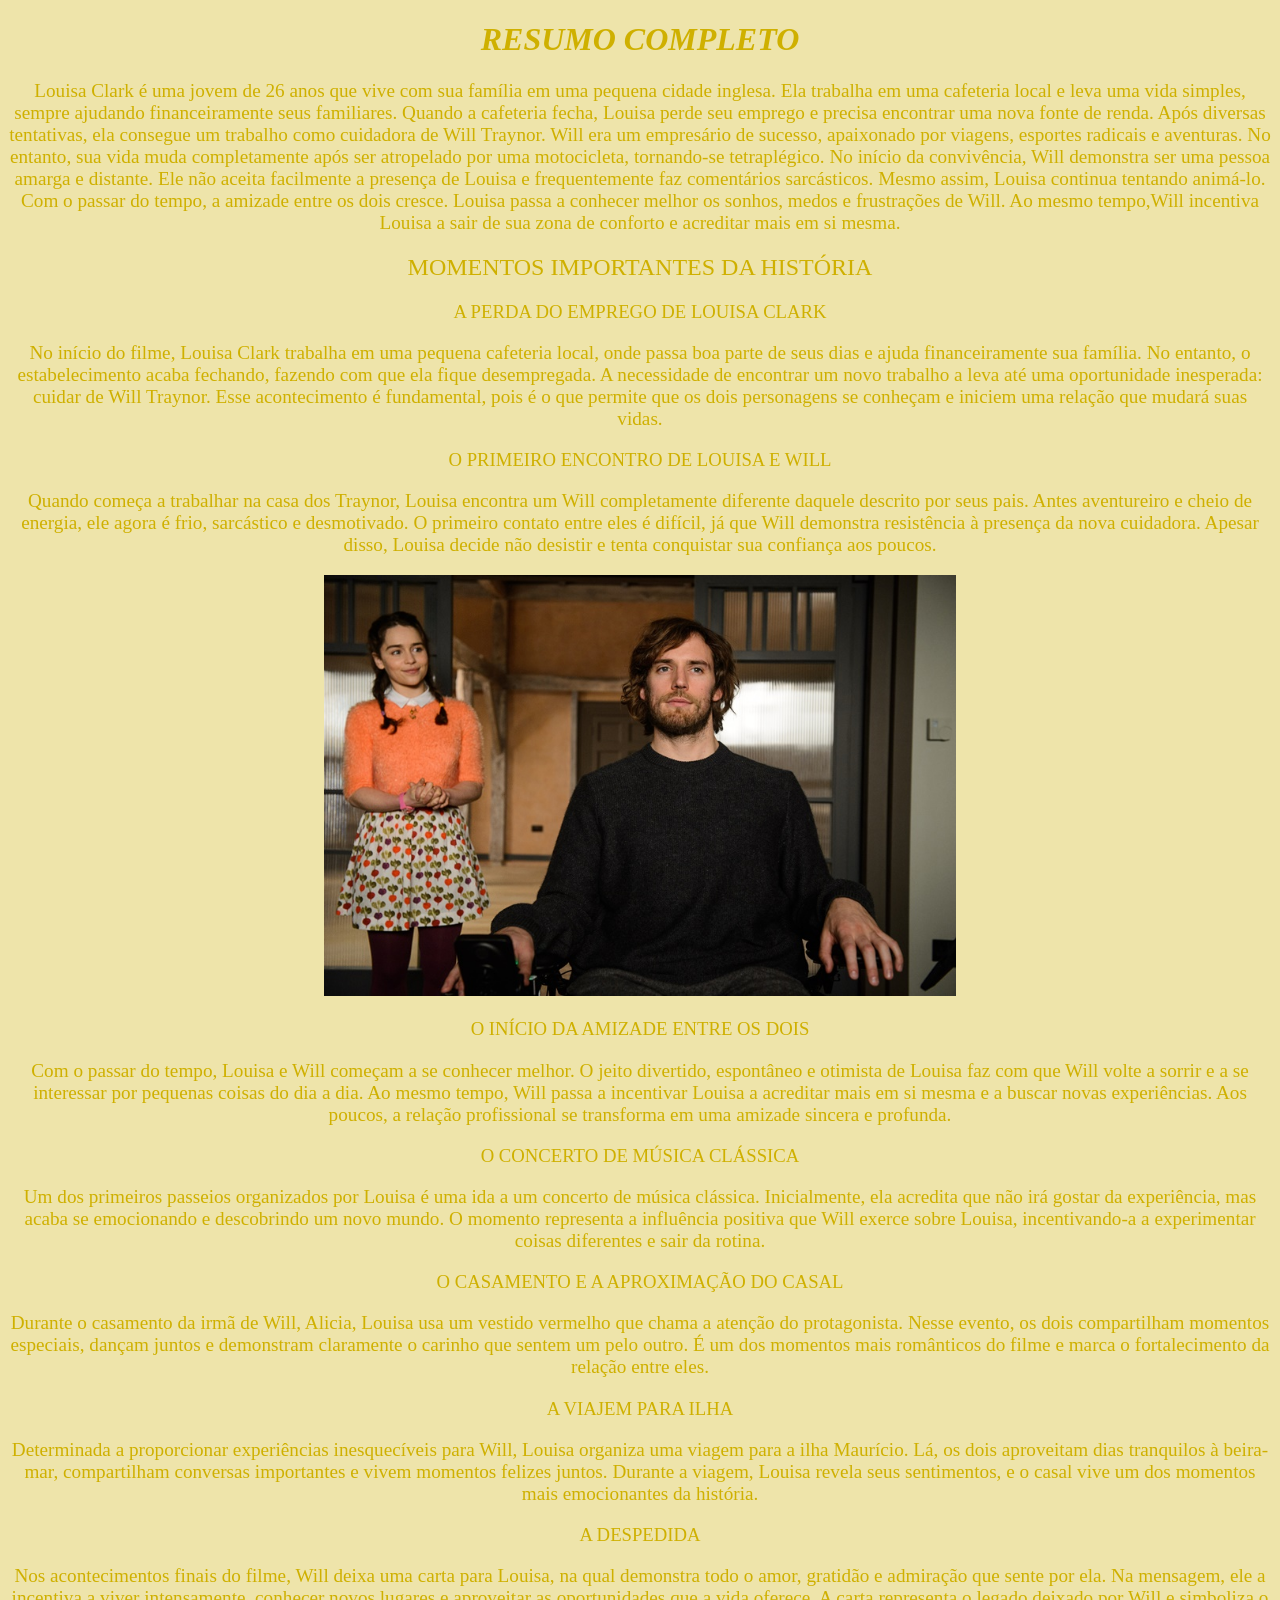
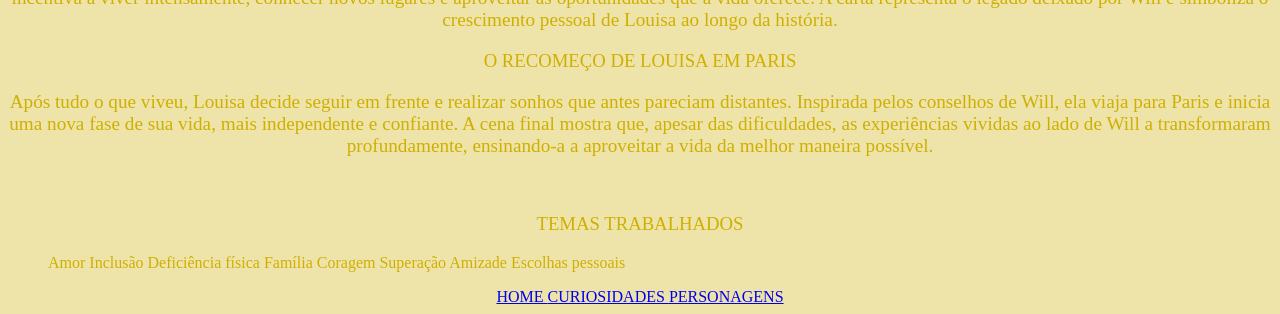
==== página 2.html @ 94c76b49 "." ====
<!DOCTYPE html>
<html lang="en">
<head>
    <meta charset="UTF-8">
    <meta name="viewport" content="width=device-width, initial-scale=1.0">
    <title>Document</title>
     <link rel="stylesheet" href="página 2.css">
</head>
<body>
    <h1> RESUMO COMPLETO </h1>
    <p> Louisa Clark é uma jovem de 26 anos que vive com sua família em uma pequena cidade inglesa. Ela trabalha em uma cafeteria local e leva uma vida simples, sempre ajudando financeiramente seus familiares.
        Quando a cafeteria fecha, Louisa perde seu emprego e precisa encontrar uma nova fonte de renda. Após diversas tentativas, ela consegue um trabalho como cuidadora de Will Traynor.
        Will era um empresário de sucesso, apaixonado por viagens, esportes radicais e aventuras. No entanto, sua vida muda completamente após ser atropelado por uma motocicleta, tornando-se tetraplégico.
        No início da convivência, Will demonstra ser uma pessoa amarga e distante. Ele não aceita facilmente a presença de Louisa e frequentemente faz comentários sarcásticos. Mesmo assim, Louisa continua tentando animá-lo.
        Com o passar do tempo, a amizade entre os dois cresce. Louisa passa a conhecer melhor os sonhos, medos e frustrações de Will. Ao mesmo tempo,Will incentiva Louisa a sair de sua zona de conforto e acreditar mais em si mesma.
    </p>
    <h2> MOMENTOS IMPORTANTES DA HISTÓRIA </h2>
    <h3> A PERDA DO EMPREGO DE LOUISA CLARK </h3>
    <p>No início do filme, Louisa Clark trabalha em uma pequena cafeteria local, onde passa boa parte de seus dias e ajuda financeiramente sua família. No entanto,
        o estabelecimento acaba fechando, fazendo com que ela fique desempregada. A necessidade de encontrar um novo trabalho a leva
        até uma oportunidade inesperada: cuidar de Will Traynor. Esse acontecimento é fundamental, pois é o que permite
        que os dois personagens se conheçam e iniciem uma relação que mudará suas vidas.</p>
    
    <h3> O PRIMEIRO ENCONTRO DE LOUISA E WILL</h3>
    <p> Quando começa a trabalhar na casa dos Traynor, Louisa encontra um Will completamente diferente daquele descrito por seus pais. Antes aventureiro e cheio de energia,
        ele agora é frio, sarcástico e desmotivado. O primeiro contato entre eles é difícil, já que Will demonstra resistência à presença da nova cuidadora.
        Apesar disso, Louisa decide não desistir e tenta conquistar sua confiança aos poucos.</p>
         <img class="imagem"src="primeiro encontro.jpg">

    <h3> O INÍCIO DA AMIZADE ENTRE OS DOIS</h3>
    <p> Com o passar do tempo, Louisa e Will começam a se conhecer melhor. O jeito divertido, espontâneo e otimista de Louisa faz com que Will volte a sorrir e a se interessar por
        pequenas coisas do dia a dia. Ao mesmo tempo, Will passa a incentivar Louisa a acreditar mais em si mesma e a buscar
        novas experiências. Aos poucos, a relação profissional se transforma em uma amizade sincera e profunda.</p>
    
    <h3> O CONCERTO DE MÚSICA CLÁSSICA</h3>
    <p> Um dos primeiros passeios organizados por Louisa é uma ida a um concerto de música clássica. Inicialmente, ela acredita que não irá gostar da experiência, mas
        acaba se emocionando e descobrindo um novo mundo. O momento representa a influência positiva que Will exerce sobre Louisa, incentivando-a
        a experimentar coisas diferentes e sair da rotina.</p>

        <h3> O CASAMENTO E A APROXIMAÇÃO DO CASAL</h3>
        <p> Durante o casamento da irmã de Will, Alicia, Louisa usa um vestido vermelho que chama a atenção do protagonista. Nesse evento, os dois compartilham
            momentos especiais, dançam juntos e demonstram claramente o carinho que sentem um pelo outro. É um dos momentos mais românticos
            do filme e marca o fortalecimento da relação entre eles.</p>

            <h3>A VIAJEM PARA ILHA</h3>
            <p> Determinada a proporcionar experiências inesquecíveis para Will, Louisa organiza uma viagem para a ilha Maurício. Lá, os dois aproveitam dias tranquilos à beira-mar,
                compartilham conversas importantes e vivem momentos felizes juntos. Durante a viagem, Louisa revela seus sentimentos, e o casal vive um dos momentos mais emocionantes da história.</p>

                <h3> A DESPEDIDA</h3>
                <p> Nos acontecimentos finais do filme, Will deixa uma carta para Louisa, na qual demonstra todo o amor, gratidão e admiração que sente por ela. Na mensagem,
                    ele a incentiva a viver intensamente, conhecer novos lugares e aproveitar as oportunidades que a vida oferece. A carta representa o legado
                    deixado por Will e simboliza o crescimento pessoal de Louisa ao longo da história.</p>

                    <h3> O RECOMEÇO DE LOUISA EM PARIS</h3>
                    <p> Após tudo o que viveu, Louisa decide seguir em frente e realizar sonhos que antes pareciam distantes. Inspirada pelos conselhos de Will, ela viaja para Paris e inicia uma nova
                        fase de sua vida, mais independente e confiante. A cena final mostra que, apesar das dificuldades, as experiências vividas ao lado de Will
                        a transformaram profundamente, ensinando-a a aproveitar a vida da melhor maneira possível.</p>
    <img class="imagem" src=>
    <h3> TEMAS TRABALHADOS </h3>
    <div class="lista">
    <ul>
        <il> Amor </il>
        <il> Inclusão </il>
        <il> Deficiência física </il>
        <il> Família </il>
        <il> Coragem </il>
        <il> Superação </il>
        <il> Amizade </il>
        <il> Escolhas pessoais </il>
        </ul>
    </div>
                <a href="index.html"> HOME </a>
            <a href="página 2.html"> CURIOSIDADES </a>
            <a href="página 3.html"> PERSONAGENS </a>
</body>
</html>
---- página 2.css ----
body{
 background-color: rgb(238, 228, 170);
 text-align: center;
}
h1 {
    font-style: italic;
    color: rgb(207, 176, 0);
}
h2 {
    color: rgb(207, 176, 0);
    font-weight:200;
}
h3 {
    color: rgb(207, 176, 0);
    font-weight:200;
}
h4 {
    color: rgb(207, 176, 0);
    font-weight:200;
}
.imagem {
    width: 50%;
}
.imagem2 {
 width: 40%;
}
.lista {
    text-align: left;
    color: rgb(207,176,0);}
p{
   ont-style: italic;
    color: rgb(207, 176, 0);
    font-size: larger; 
}
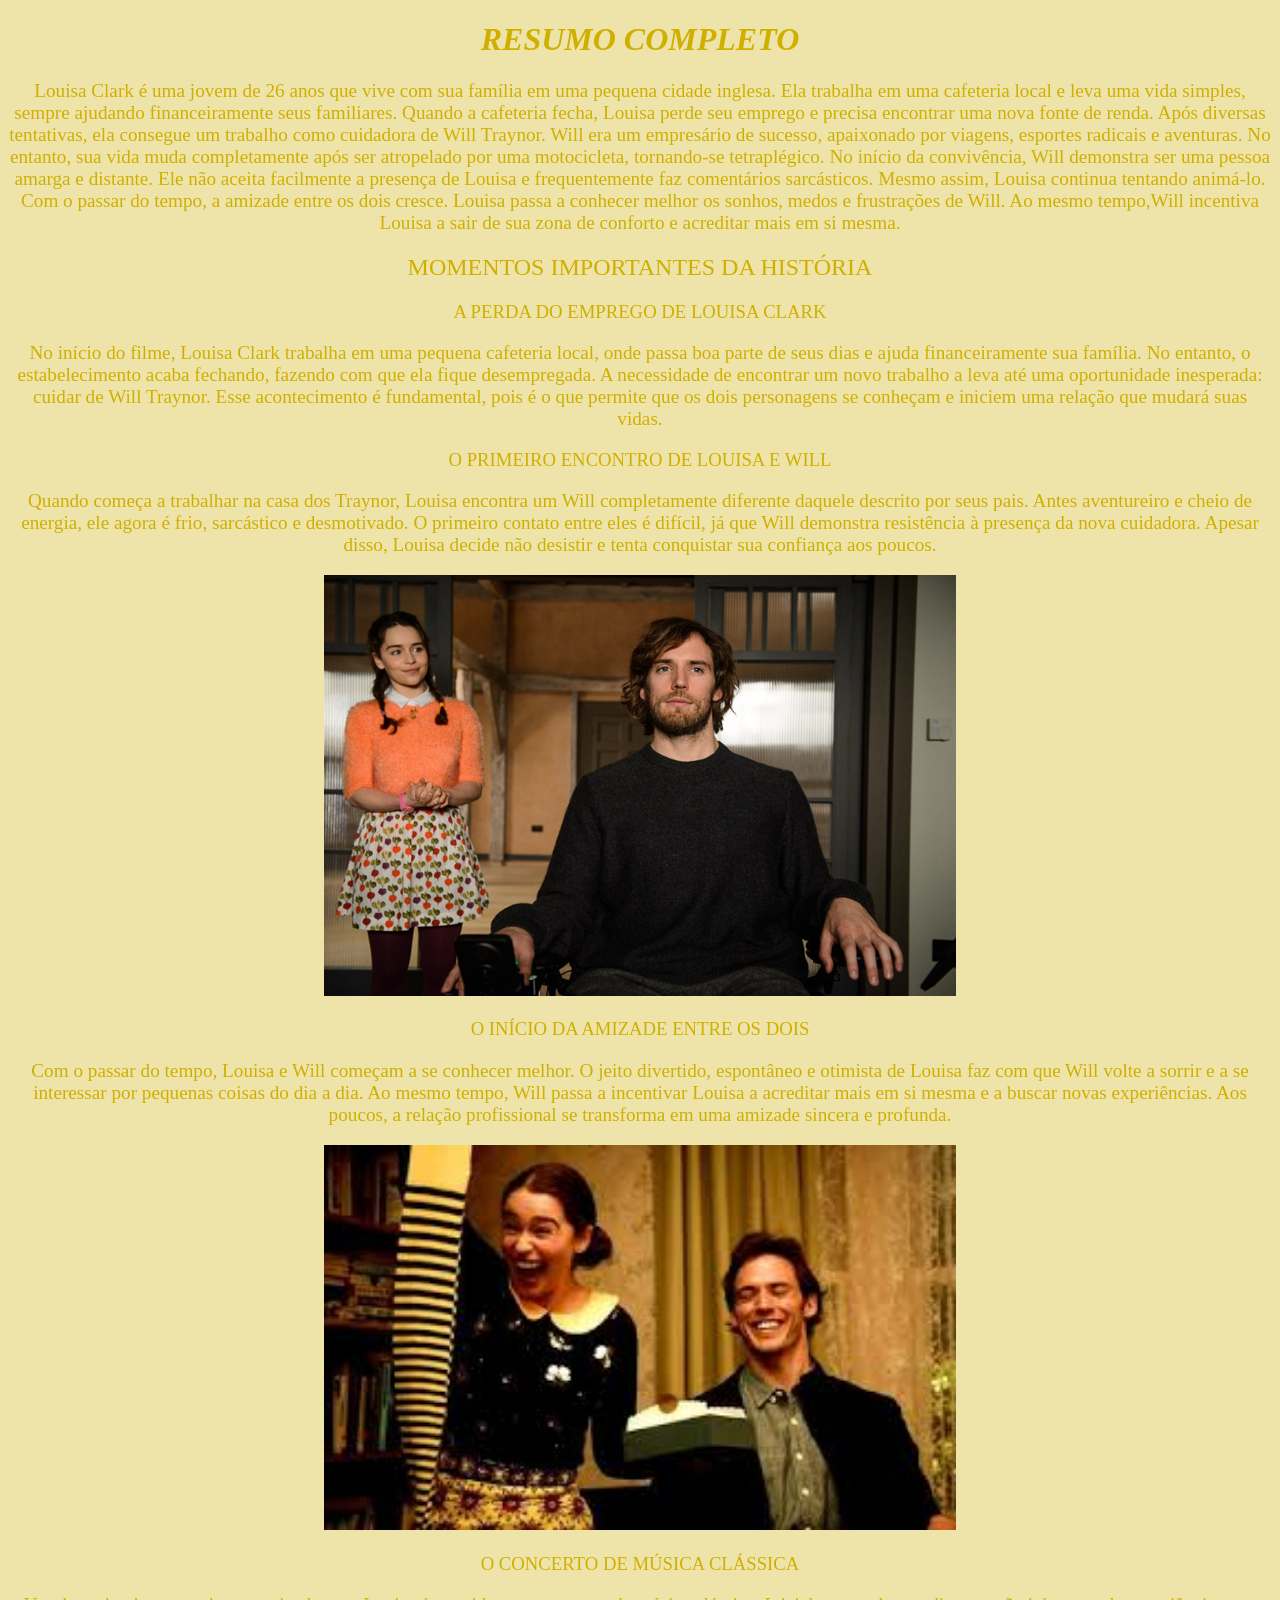
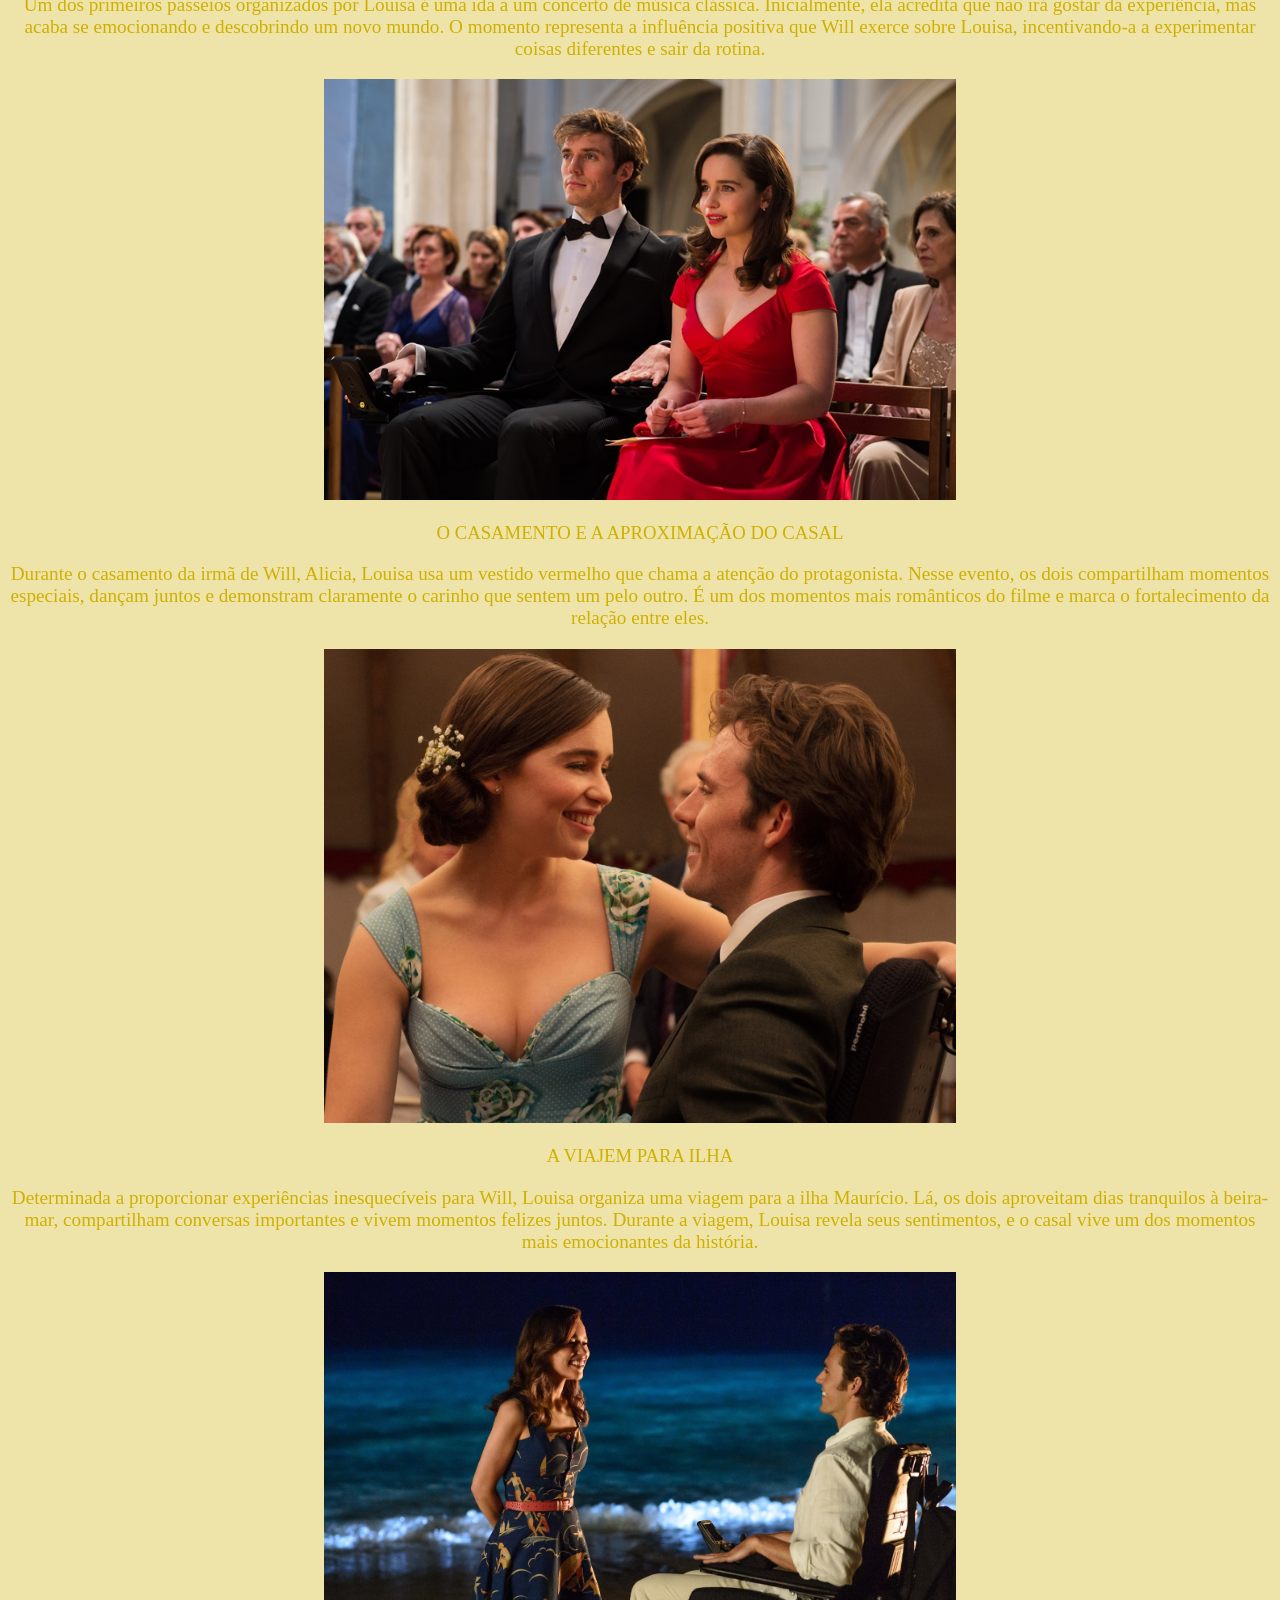
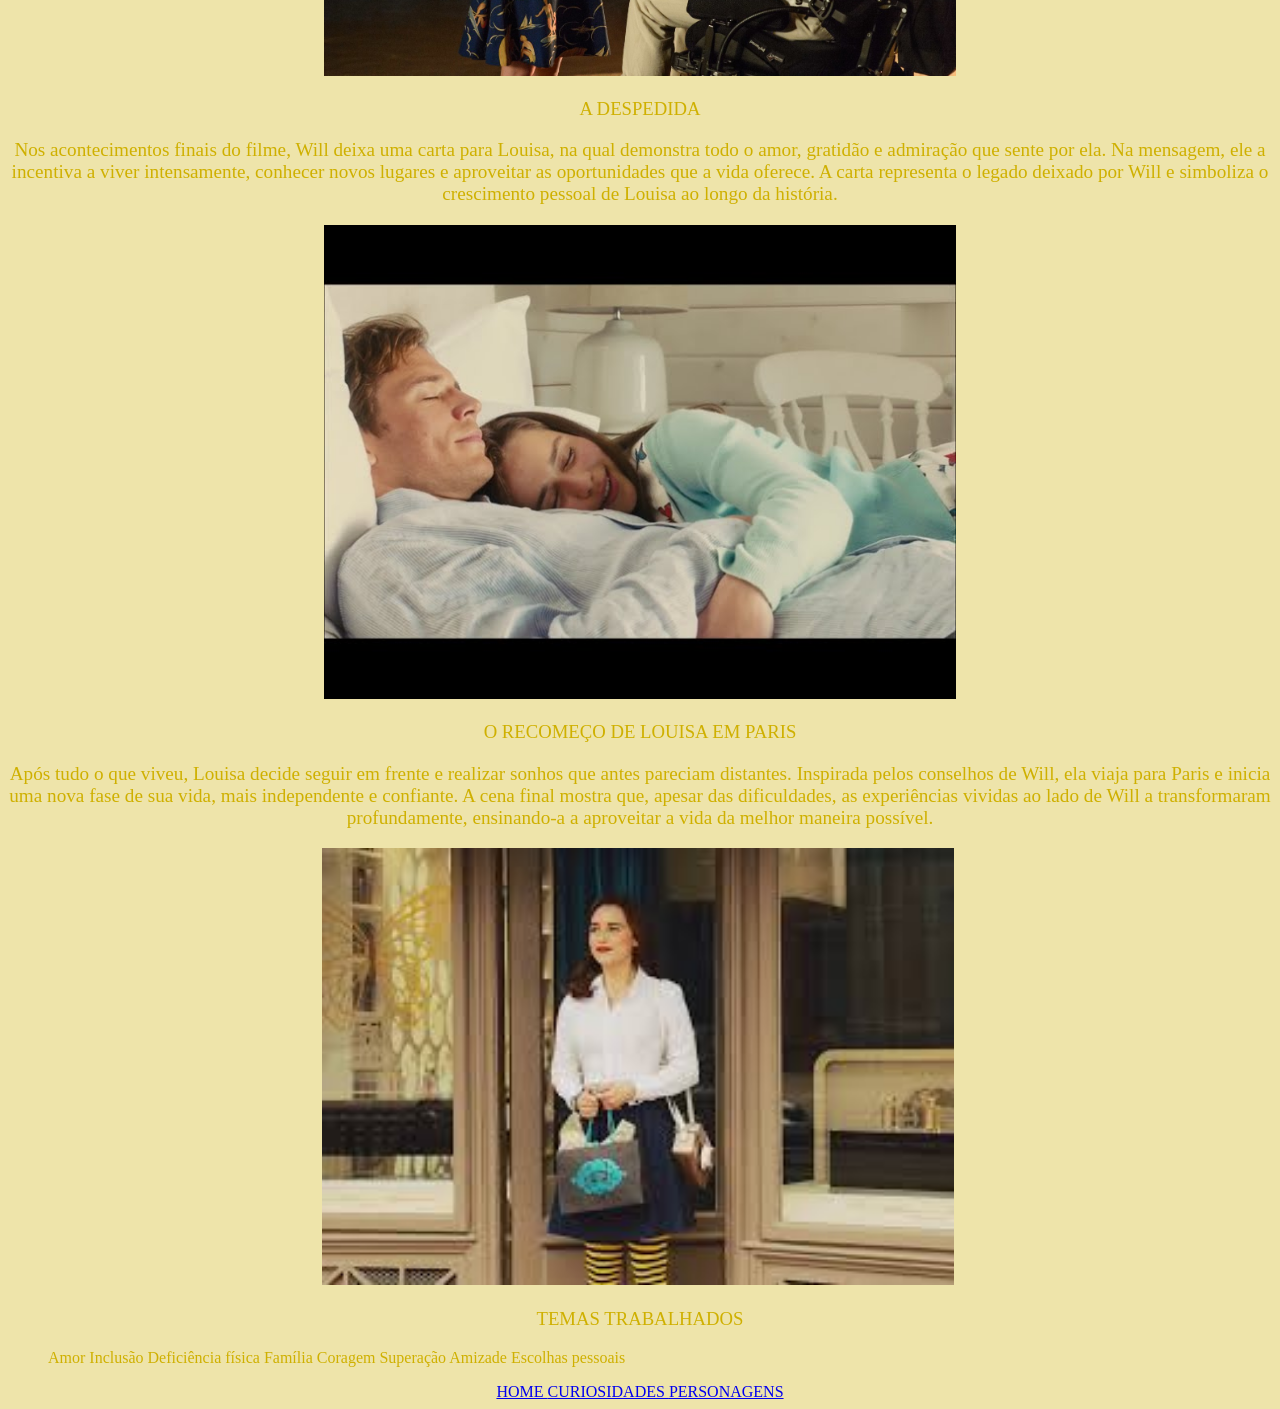
==== commit 3614d5a9: "." ====
--- a/página 2.html
+++ b/página 2.html
@@ -31,30 +31,37 @@
     <p> Com o passar do tempo, Louisa e Will começam a se conhecer melhor. O jeito divertido, espontâneo e otimista de Louisa faz com que Will volte a sorrir e a se interessar por
         pequenas coisas do dia a dia. Ao mesmo tempo, Will passa a incentivar Louisa a acreditar mais em si mesma e a buscar
         novas experiências. Aos poucos, a relação profissional se transforma em uma amizade sincera e profunda.</p>
-    
+     <img class="imagem"src="meia calça.jpg">
+
     <h3> O CONCERTO DE MÚSICA CLÁSSICA</h3>
     <p> Um dos primeiros passeios organizados por Louisa é uma ida a um concerto de música clássica. Inicialmente, ela acredita que não irá gostar da experiência, mas
         acaba se emocionando e descobrindo um novo mundo. O momento representa a influência positiva que Will exerce sobre Louisa, incentivando-a
         a experimentar coisas diferentes e sair da rotina.</p>
+ <img class="imagem"src="concerto.jpg">
 
         <h3> O CASAMENTO E A APROXIMAÇÃO DO CASAL</h3>
         <p> Durante o casamento da irmã de Will, Alicia, Louisa usa um vestido vermelho que chama a atenção do protagonista. Nesse evento, os dois compartilham
             momentos especiais, dançam juntos e demonstram claramente o carinho que sentem um pelo outro. É um dos momentos mais românticos
             do filme e marca o fortalecimento da relação entre eles.</p>
+ <img class="imagem"src="casamento.jpg">
 
             <h3>A VIAJEM PARA ILHA</h3>
             <p> Determinada a proporcionar experiências inesquecíveis para Will, Louisa organiza uma viagem para a ilha Maurício. Lá, os dois aproveitam dias tranquilos à beira-mar,
                 compartilham conversas importantes e vivem momentos felizes juntos. Durante a viagem, Louisa revela seus sentimentos, e o casal vive um dos momentos mais emocionantes da história.</p>
+ <img class="imagem"src="ilha.jpg">
 
                 <h3> A DESPEDIDA</h3>
                 <p> Nos acontecimentos finais do filme, Will deixa uma carta para Louisa, na qual demonstra todo o amor, gratidão e admiração que sente por ela. Na mensagem,
                     ele a incentiva a viver intensamente, conhecer novos lugares e aproveitar as oportunidades que a vida oferece. A carta representa o legado
                     deixado por Will e simboliza o crescimento pessoal de Louisa ao longo da história.</p>
+ <img class="imagem"src="despedida.jpg">
 
                     <h3> O RECOMEÇO DE LOUISA EM PARIS</h3>
                     <p> Após tudo o que viveu, Louisa decide seguir em frente e realizar sonhos que antes pareciam distantes. Inspirada pelos conselhos de Will, ela viaja para Paris e inicia uma nova
                         fase de sua vida, mais independente e confiante. A cena final mostra que, apesar das dificuldades, as experiências vividas ao lado de Will
                         a transformaram profundamente, ensinando-a a aproveitar a vida da melhor maneira possível.</p>
+ <img class="imagem"src="paris.jpg">
+
     <img class="imagem" src=>
     <h3> TEMAS TRABALHADOS </h3>
     <div class="lista">
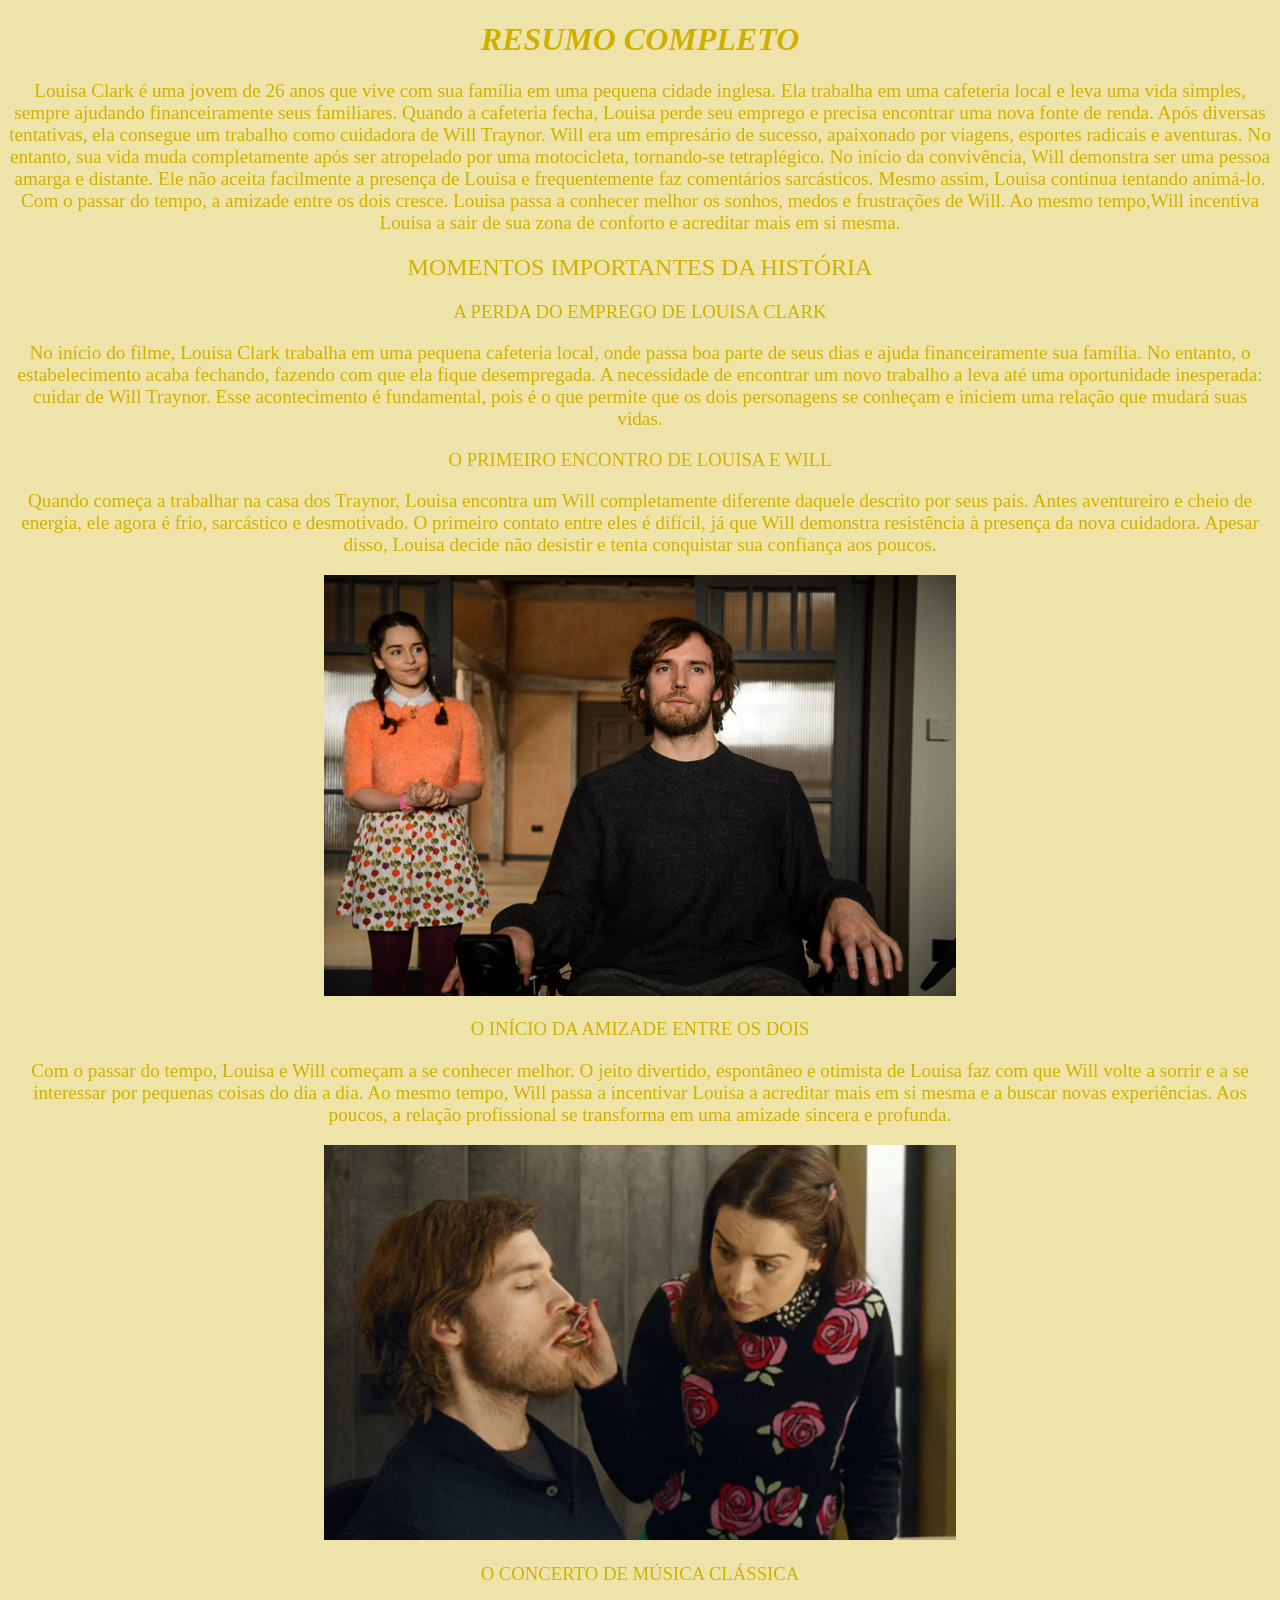
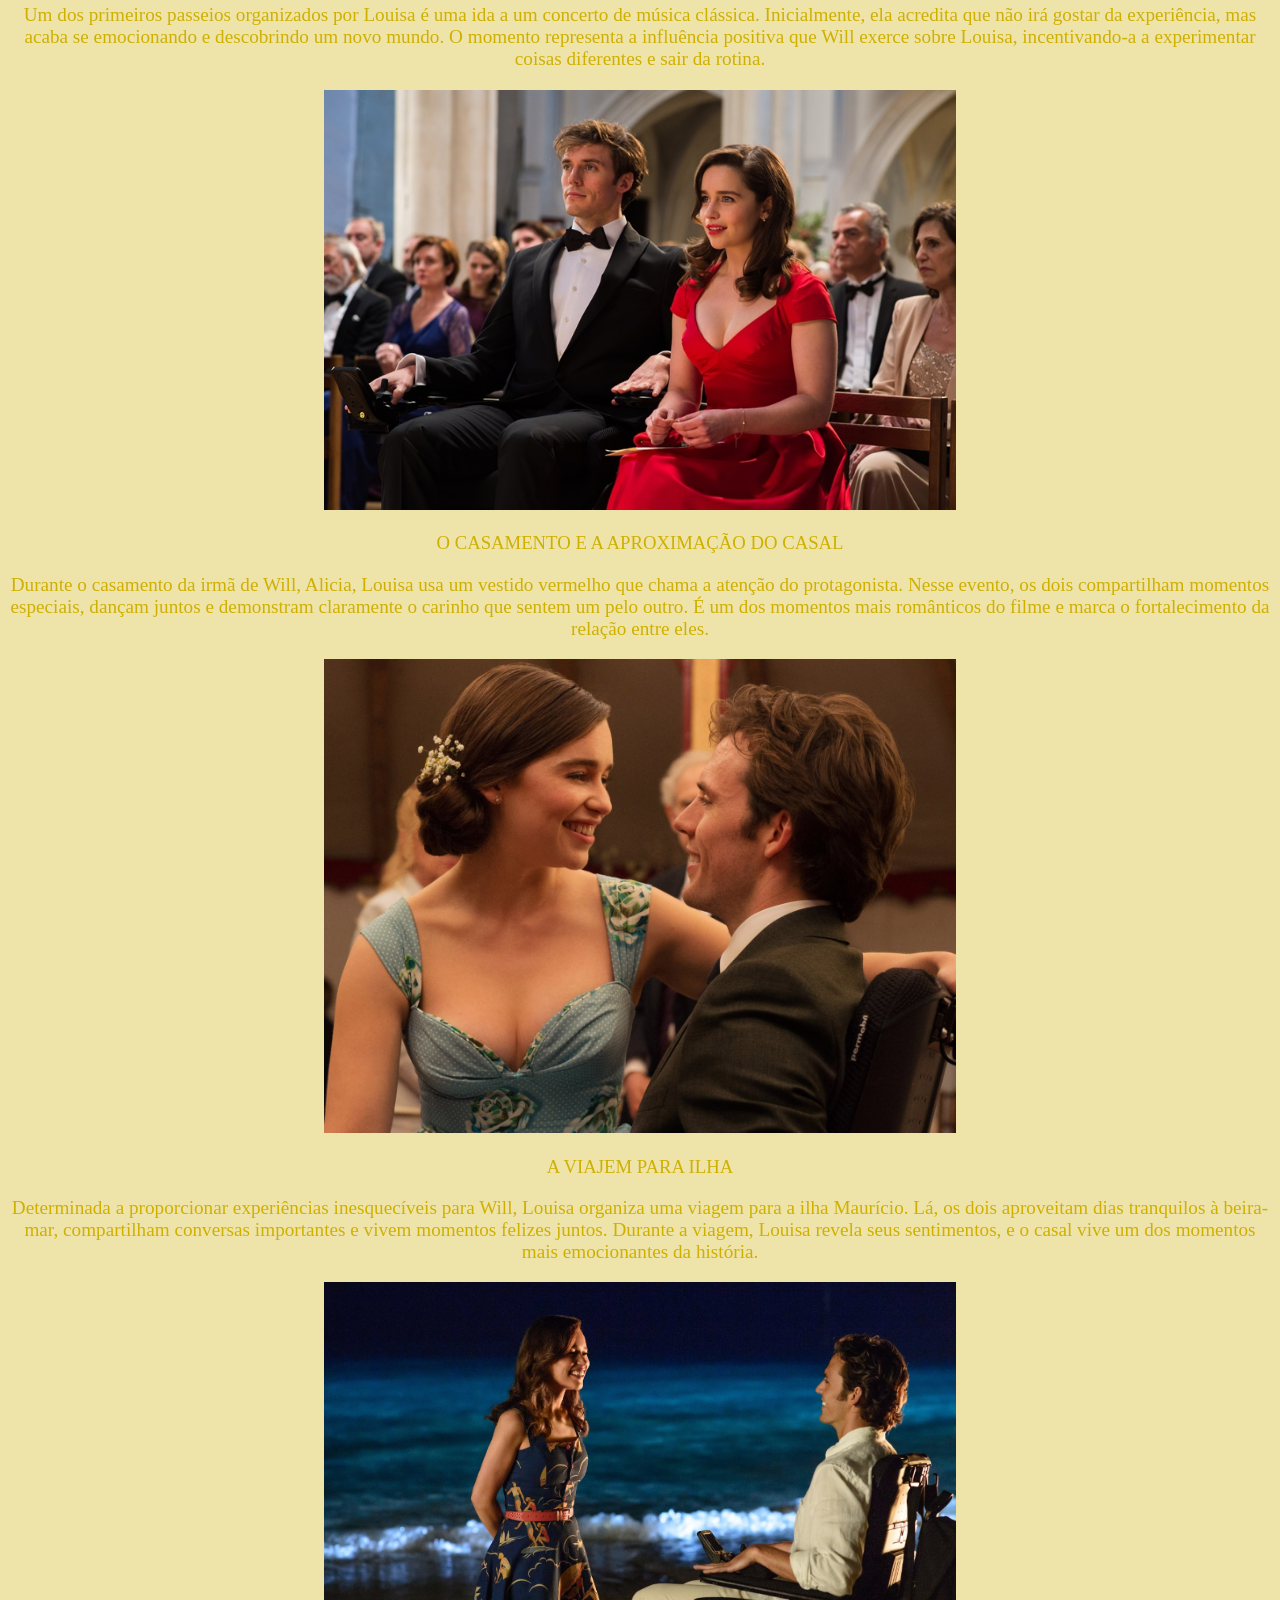
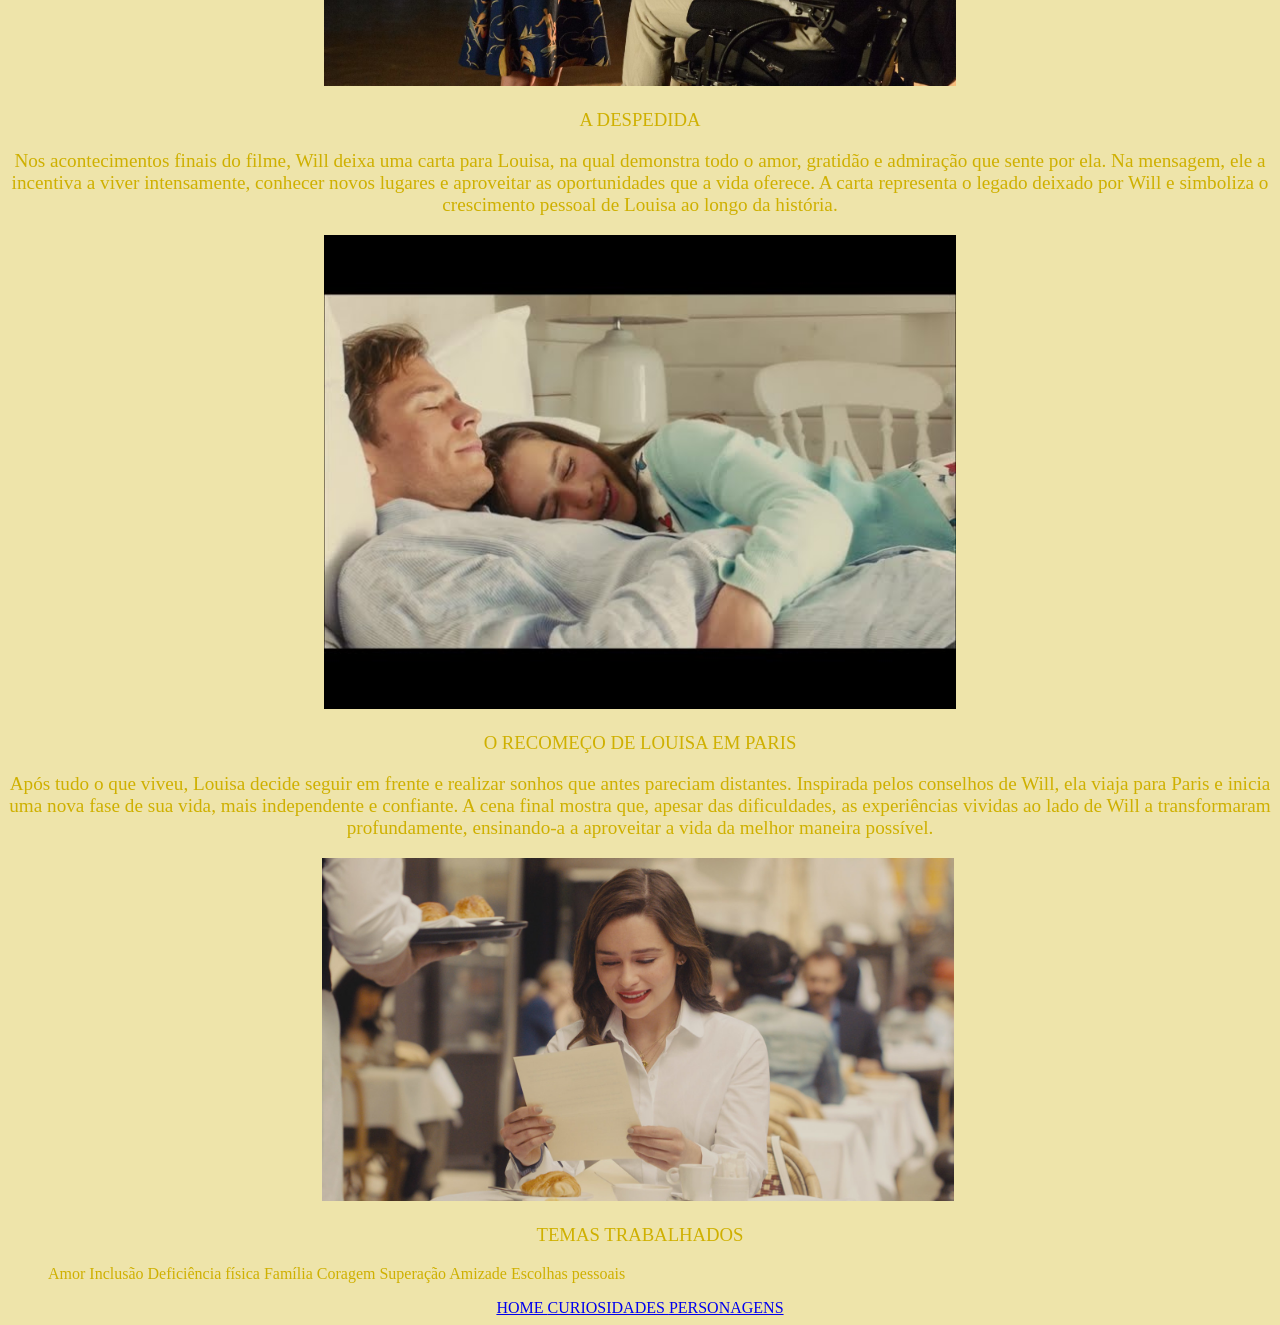
==== commit 213b8812: "." ====
--- a/página 2.html
+++ b/página 2.html
@@ -31,7 +31,7 @@
     <p> Com o passar do tempo, Louisa e Will começam a se conhecer melhor. O jeito divertido, espontâneo e otimista de Louisa faz com que Will volte a sorrir e a se interessar por
         pequenas coisas do dia a dia. Ao mesmo tempo, Will passa a incentivar Louisa a acreditar mais em si mesma e a buscar
         novas experiências. Aos poucos, a relação profissional se transforma em uma amizade sincera e profunda.</p>
-     <img class="imagem"src="meia calça.jpg">
+     <img class="imagem"src="começo da amizade.jpg">
 
     <h3> O CONCERTO DE MÚSICA CLÁSSICA</h3>
     <p> Um dos primeiros passeios organizados por Louisa é uma ida a um concerto de música clássica. Inicialmente, ela acredita que não irá gostar da experiência, mas
@@ -60,7 +60,7 @@
                     <p> Após tudo o que viveu, Louisa decide seguir em frente e realizar sonhos que antes pareciam distantes. Inspirada pelos conselhos de Will, ela viaja para Paris e inicia uma nova
                         fase de sua vida, mais independente e confiante. A cena final mostra que, apesar das dificuldades, as experiências vividas ao lado de Will
                         a transformaram profundamente, ensinando-a a aproveitar a vida da melhor maneira possível.</p>
- <img class="imagem"src="paris.jpg">
+ <img class="imagem"src="paris02.jpg">
 
     <img class="imagem" src=>
     <h3> TEMAS TRABALHADOS </h3>
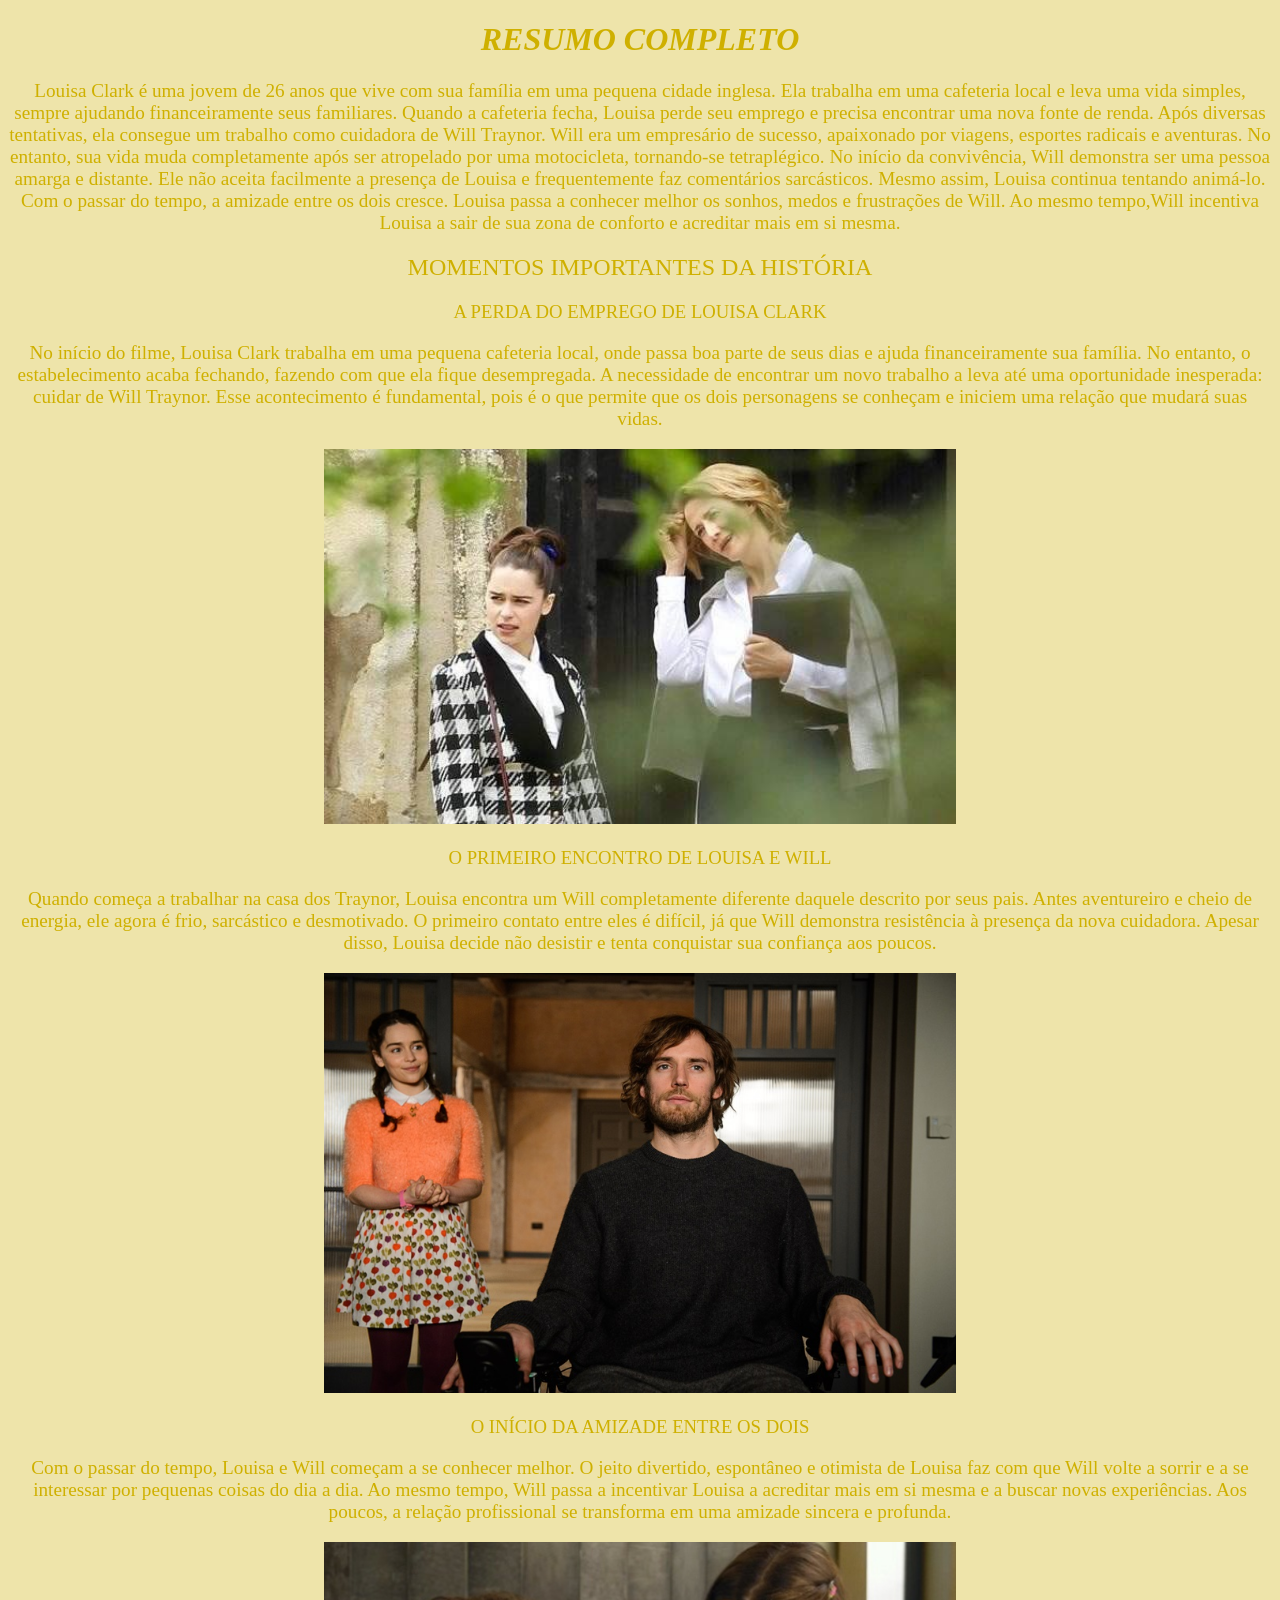
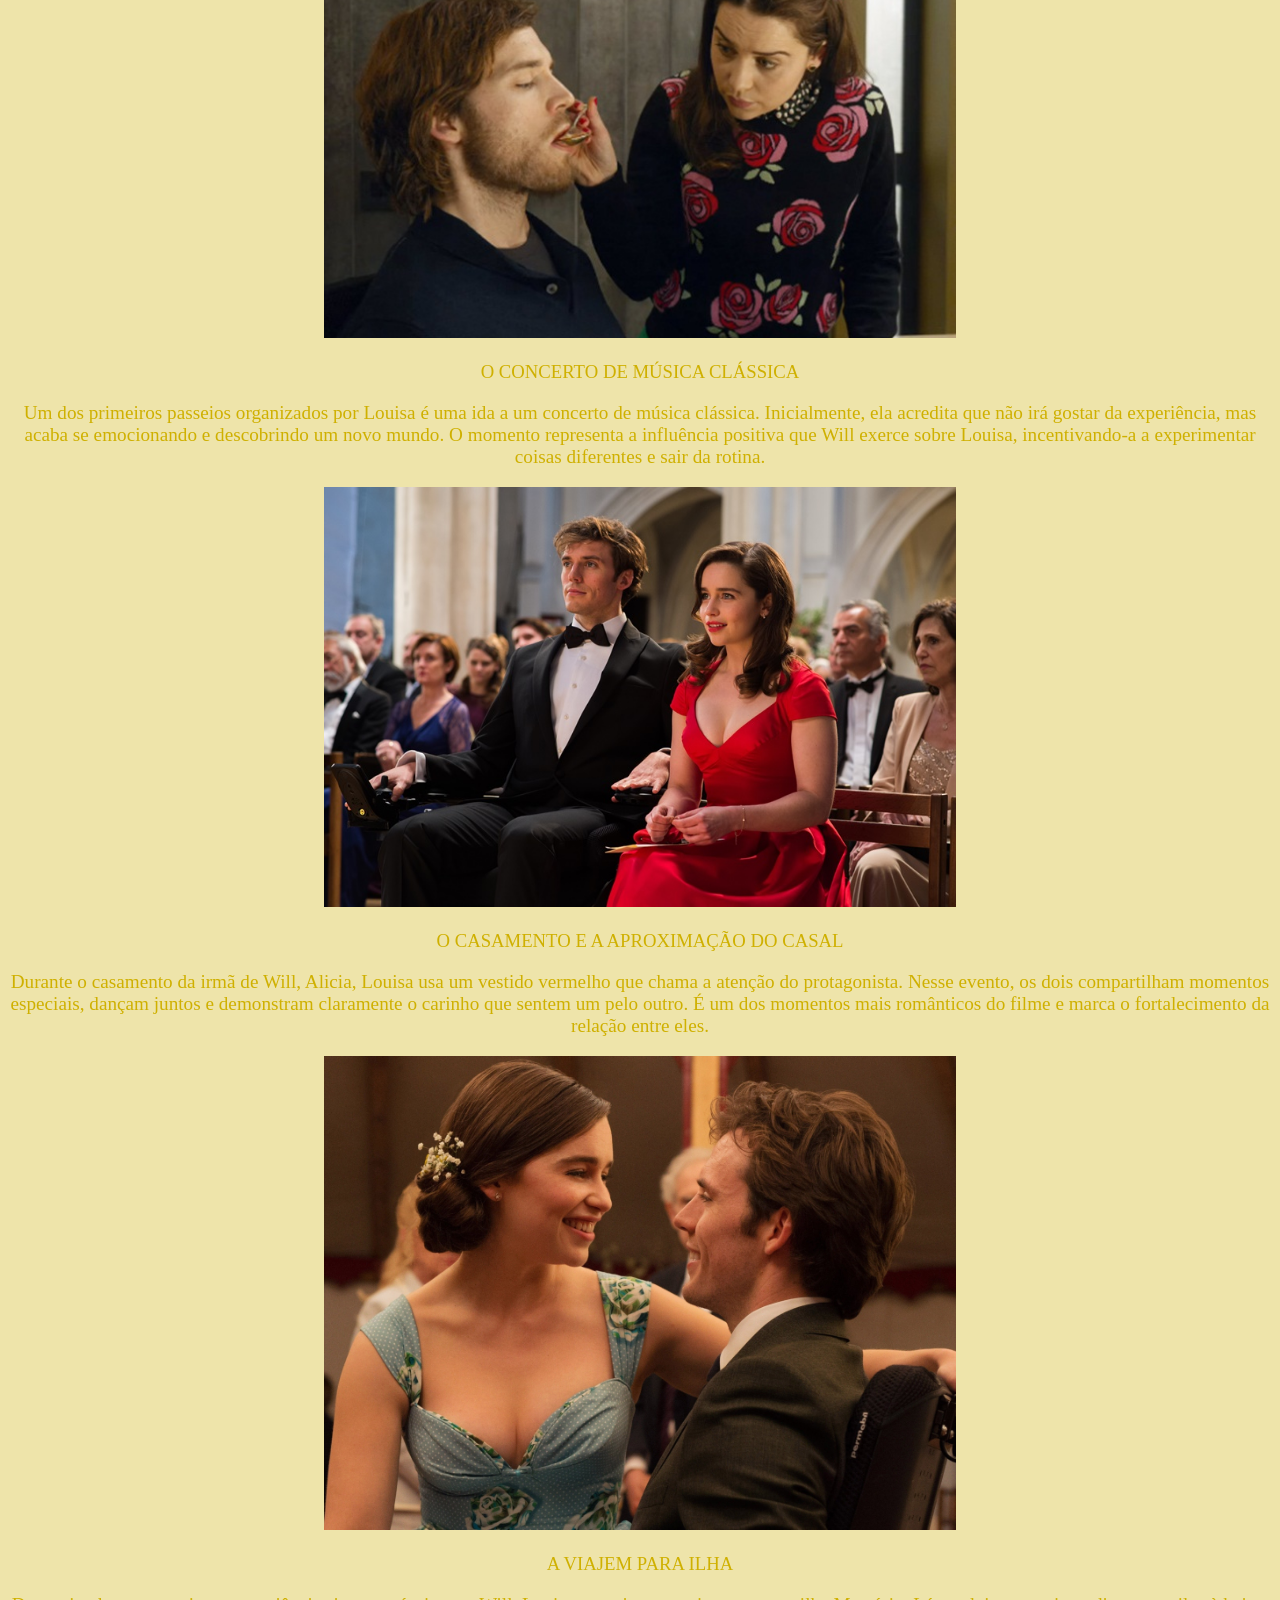
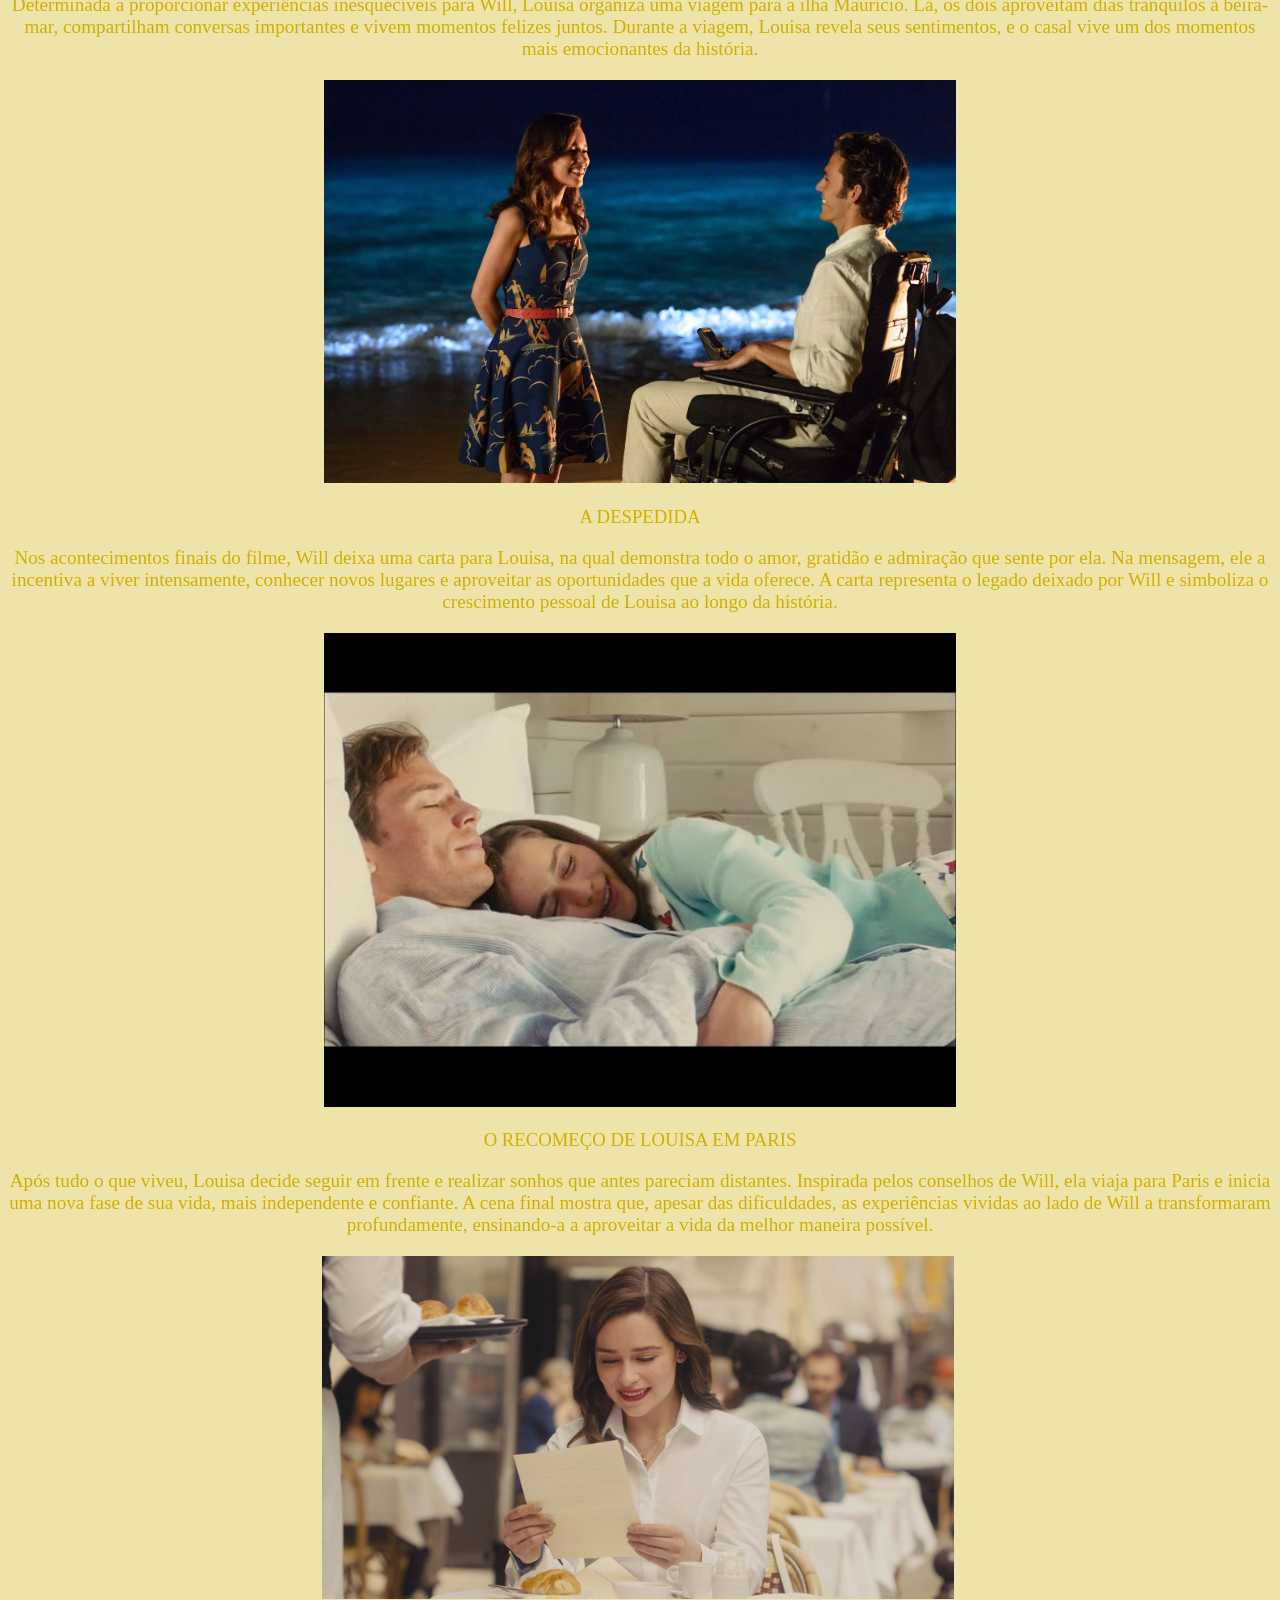
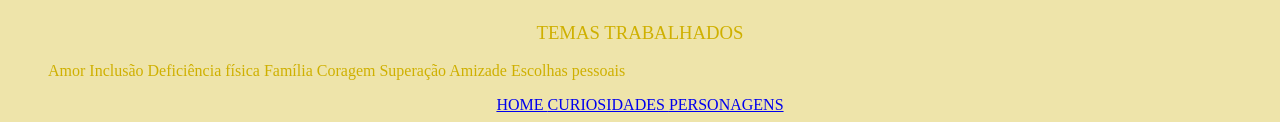
==== commit e38dcde6: "." ====
--- a/página 2.html
+++ b/página 2.html
@@ -20,7 +20,8 @@
         o estabelecimento acaba fechando, fazendo com que ela fique desempregada. A necessidade de encontrar um novo trabalho a leva
         até uma oportunidade inesperada: cuidar de Will Traynor. Esse acontecimento é fundamental, pois é o que permite
         que os dois personagens se conheçam e iniciem uma relação que mudará suas vidas.</p>
-    
+     <img class="imagem"src="perda do emprego.jpg">
+
     <h3> O PRIMEIRO ENCONTRO DE LOUISA E WILL</h3>
     <p> Quando começa a trabalhar na casa dos Traynor, Louisa encontra um Will completamente diferente daquele descrito por seus pais. Antes aventureiro e cheio de energia,
         ele agora é frio, sarcástico e desmotivado. O primeiro contato entre eles é difícil, já que Will demonstra resistência à presença da nova cuidadora.
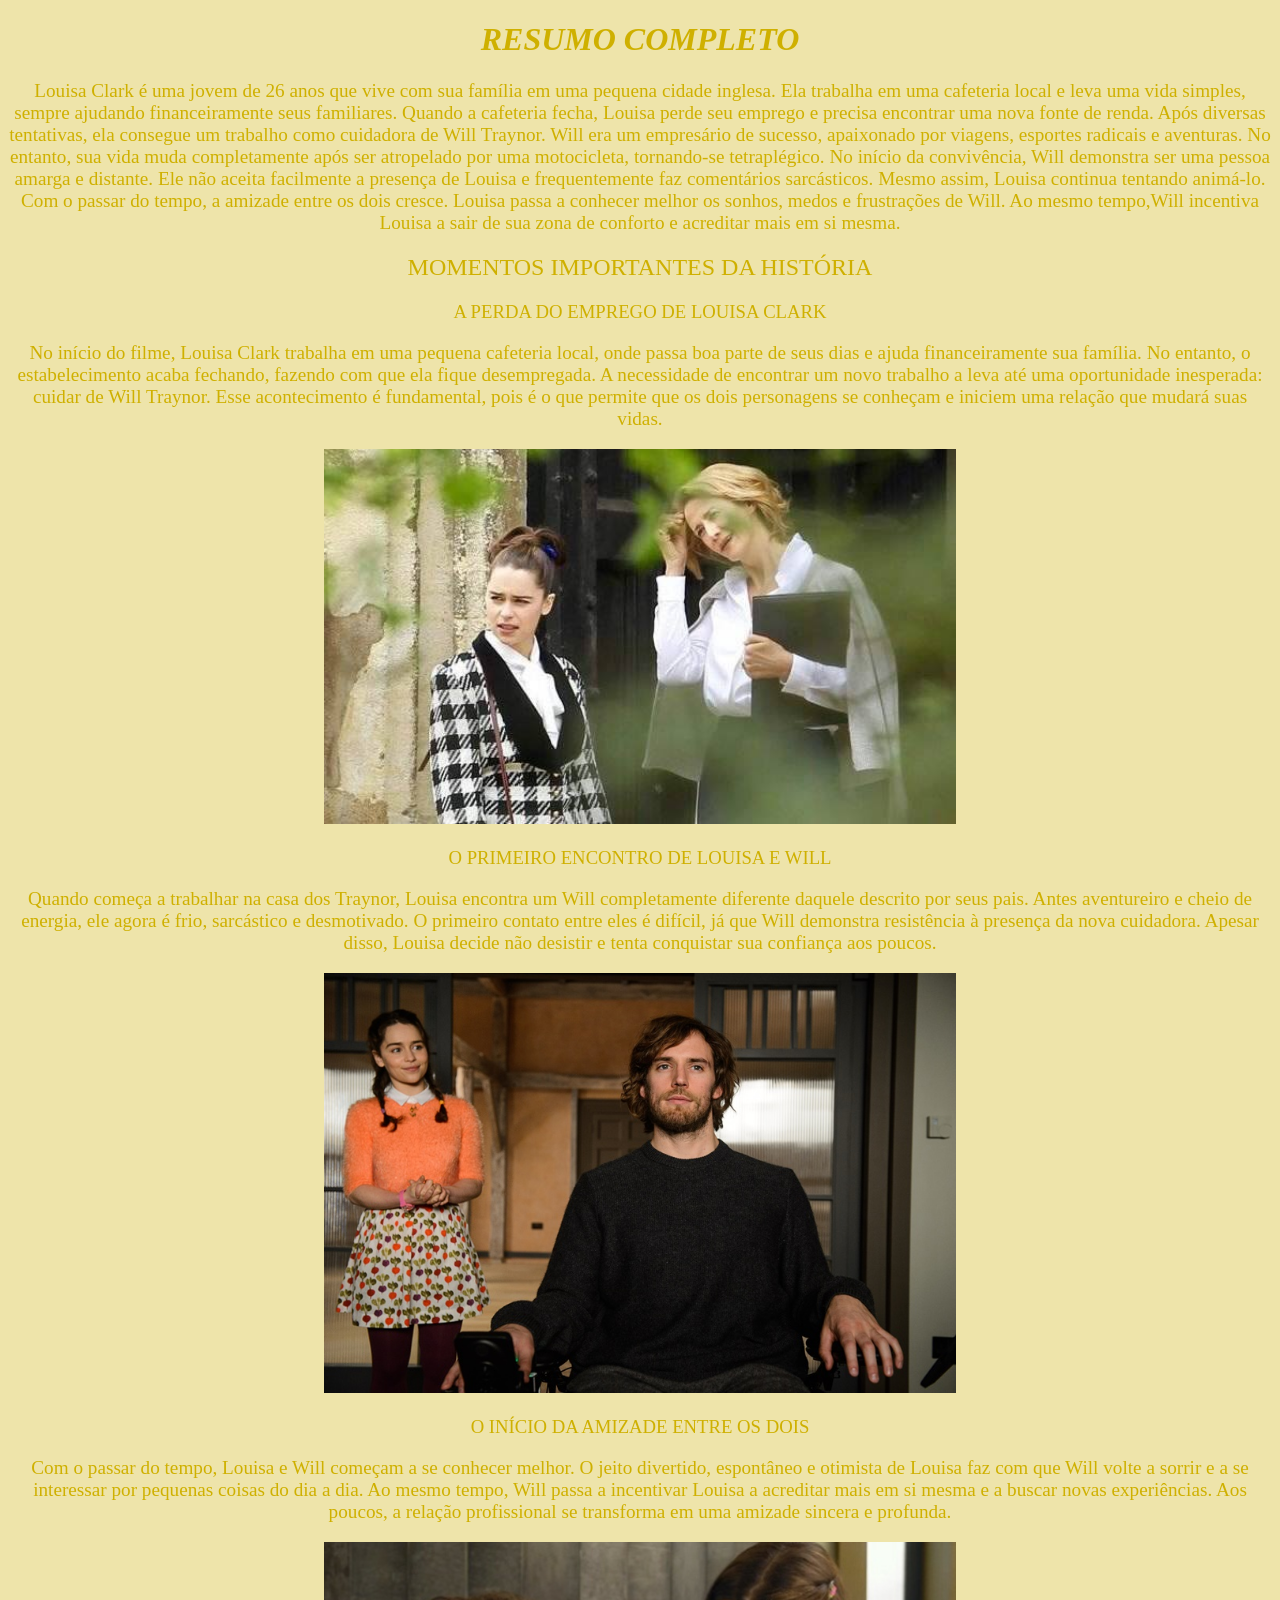
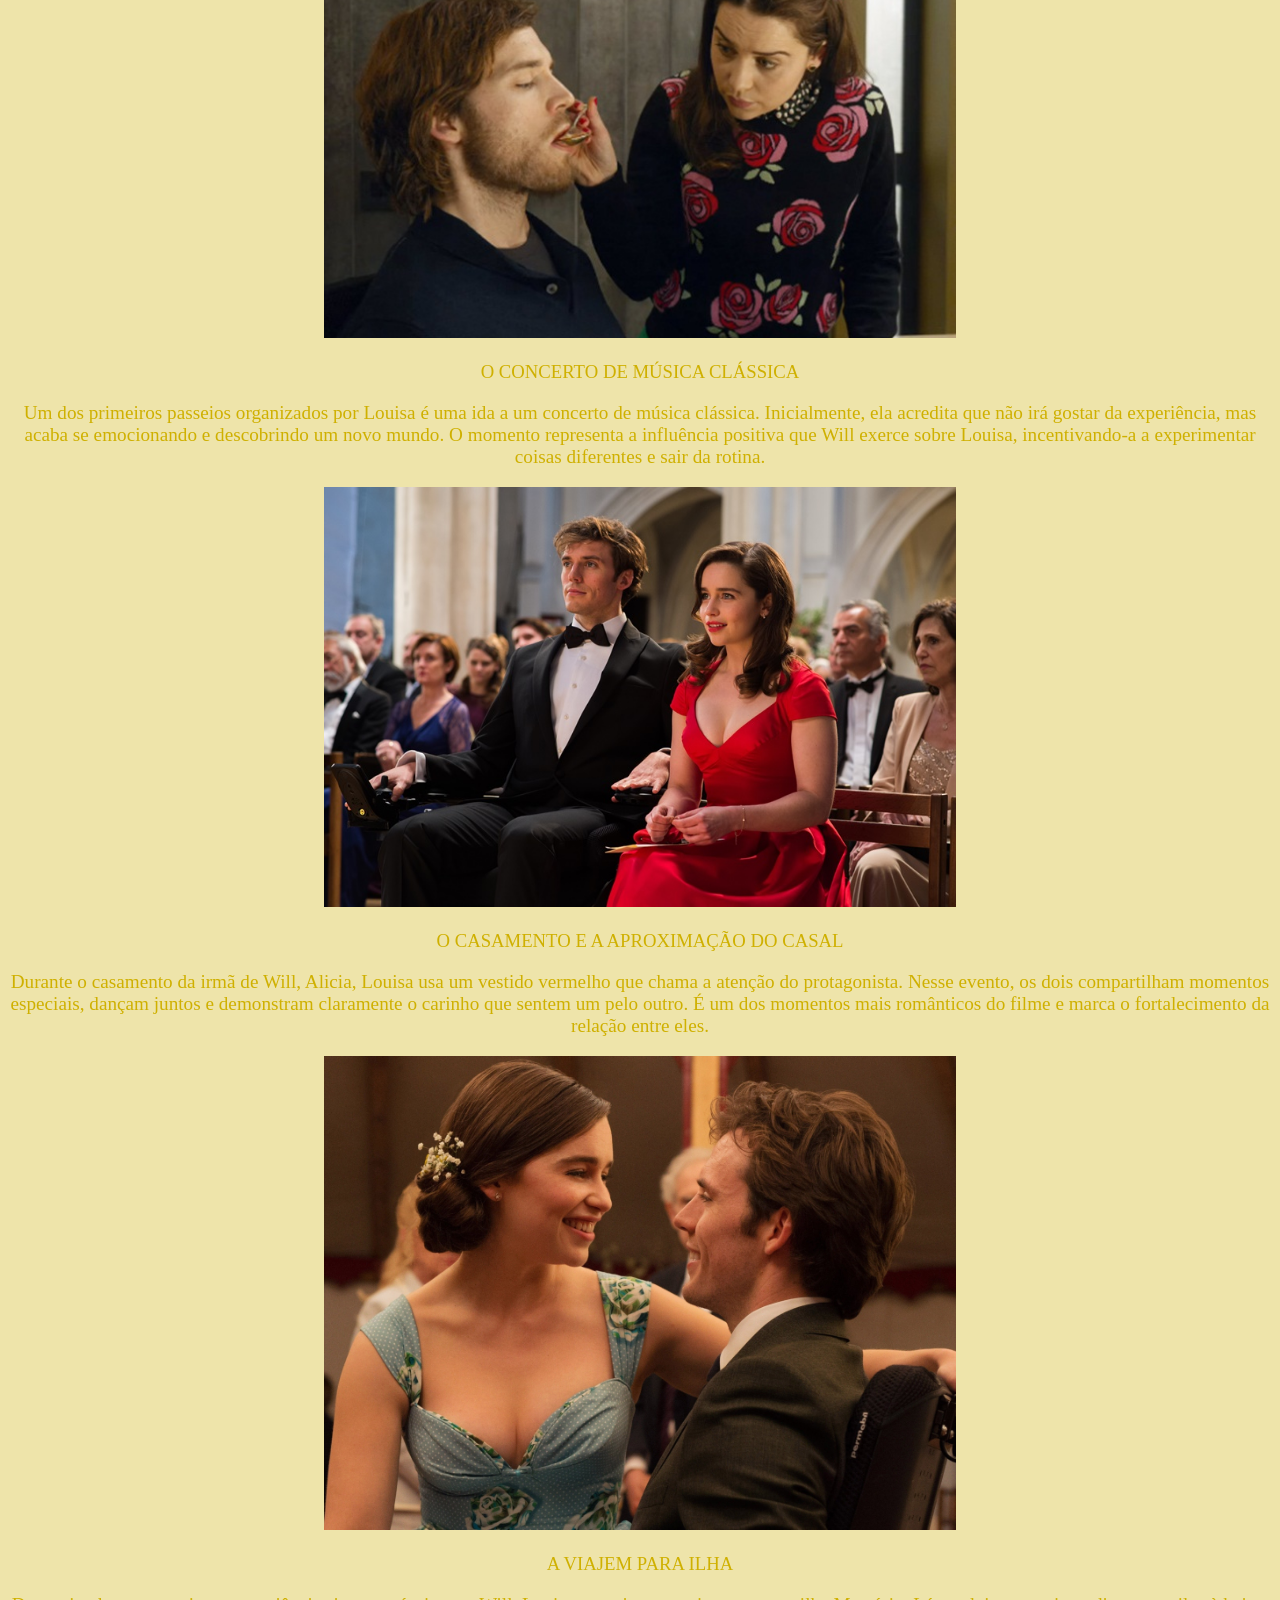
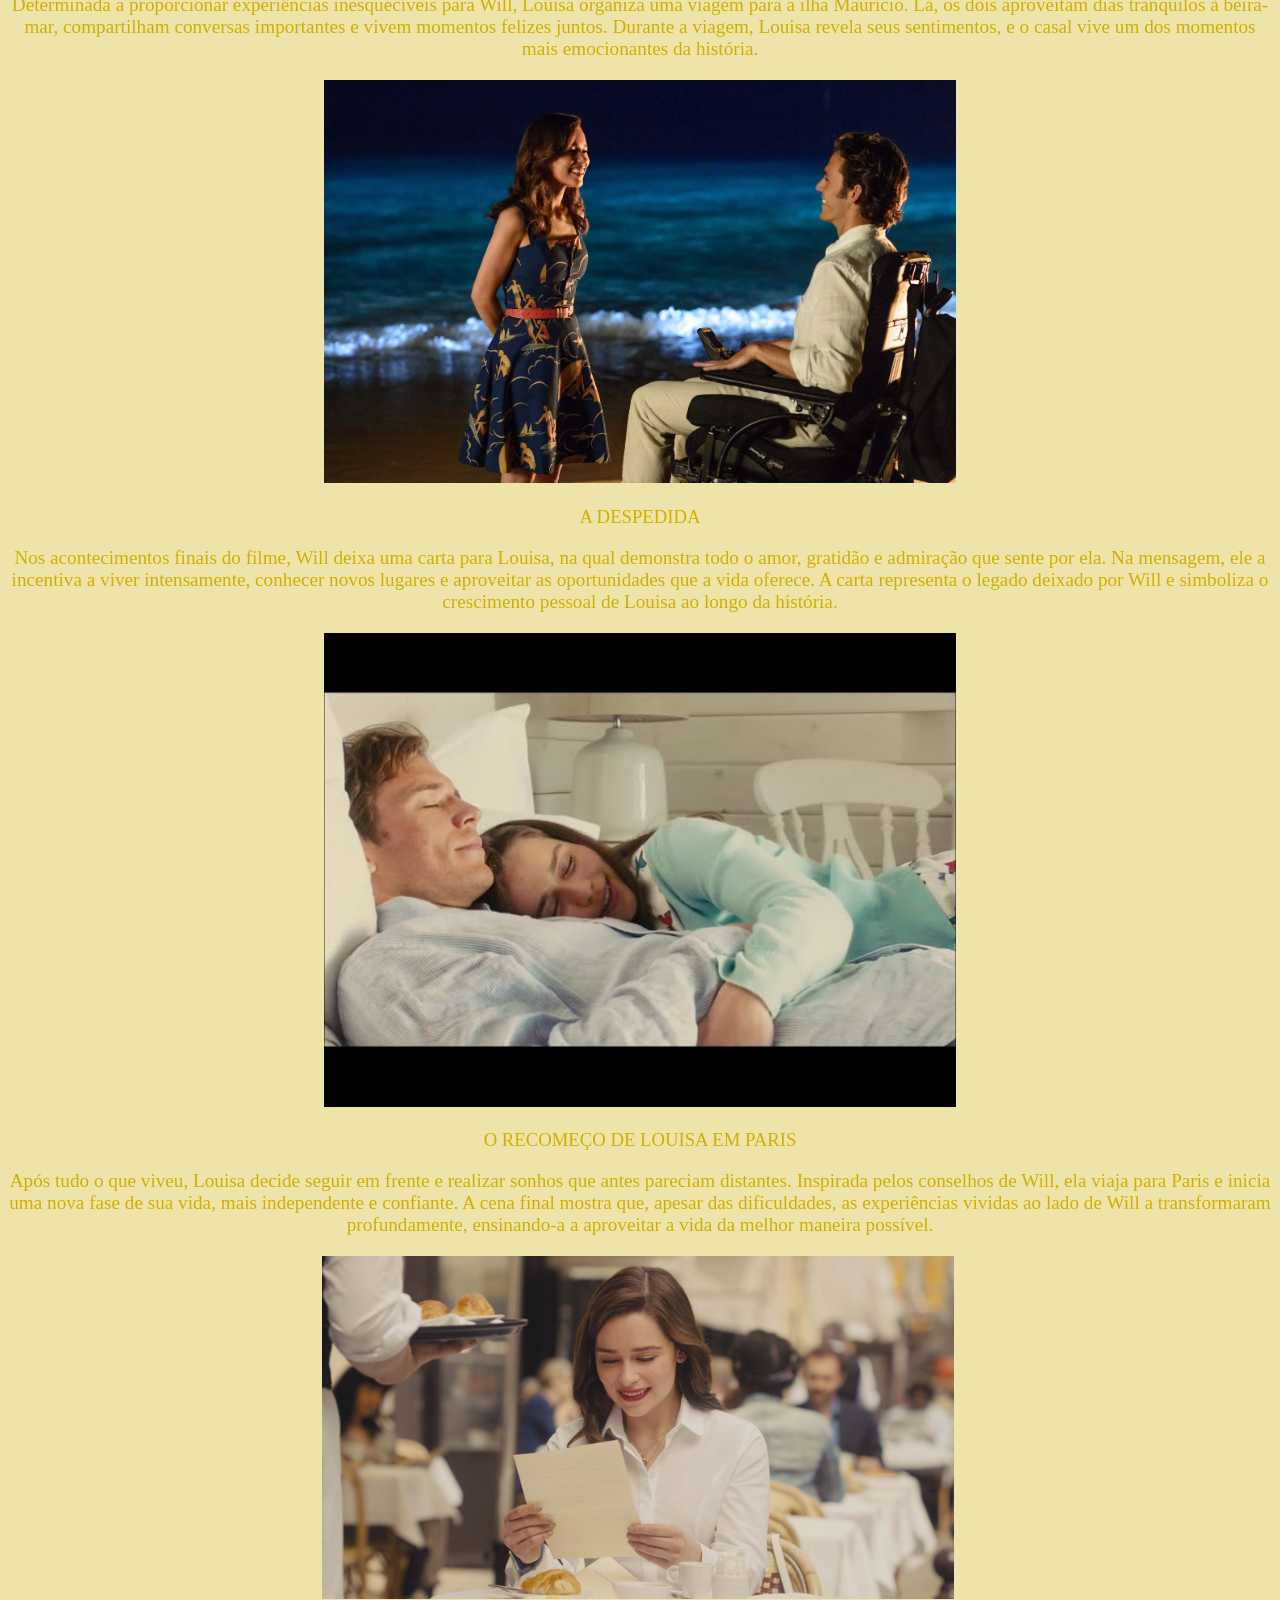
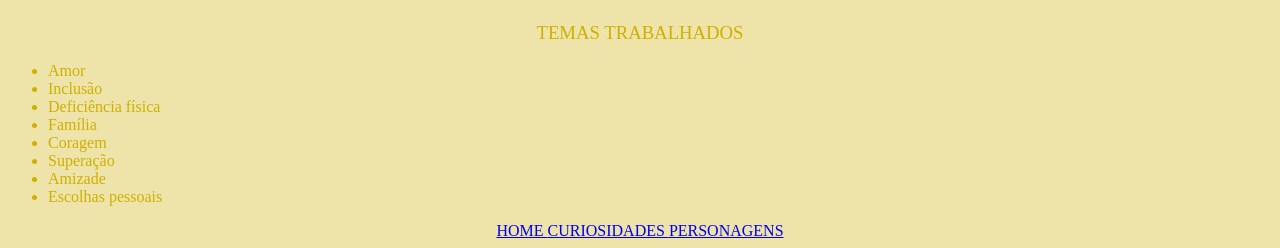
==== commit 821b27bd: "." ====
--- a/página 2.html
+++ b/página 2.html
@@ -67,14 +67,14 @@
     <h3> TEMAS TRABALHADOS </h3>
     <div class="lista">
     <ul>
-        <il> Amor </il>
-        <il> Inclusão </il>
-        <il> Deficiência física </il>
-        <il> Família </il>
-        <il> Coragem </il>
-        <il> Superação </il>
-        <il> Amizade </il>
-        <il> Escolhas pessoais </il>
+        <li> Amor </li>
+        <li> Inclusão </li>
+        <li> Deficiência física </li>
+        <li> Família </li>
+        <li> Coragem </li>
+        <li> Superação </li>
+        <li> Amizade </li>
+        <li> Escolhas pessoais </li>
         </ul>
     </div>
                 <a href="index.html"> HOME </a>
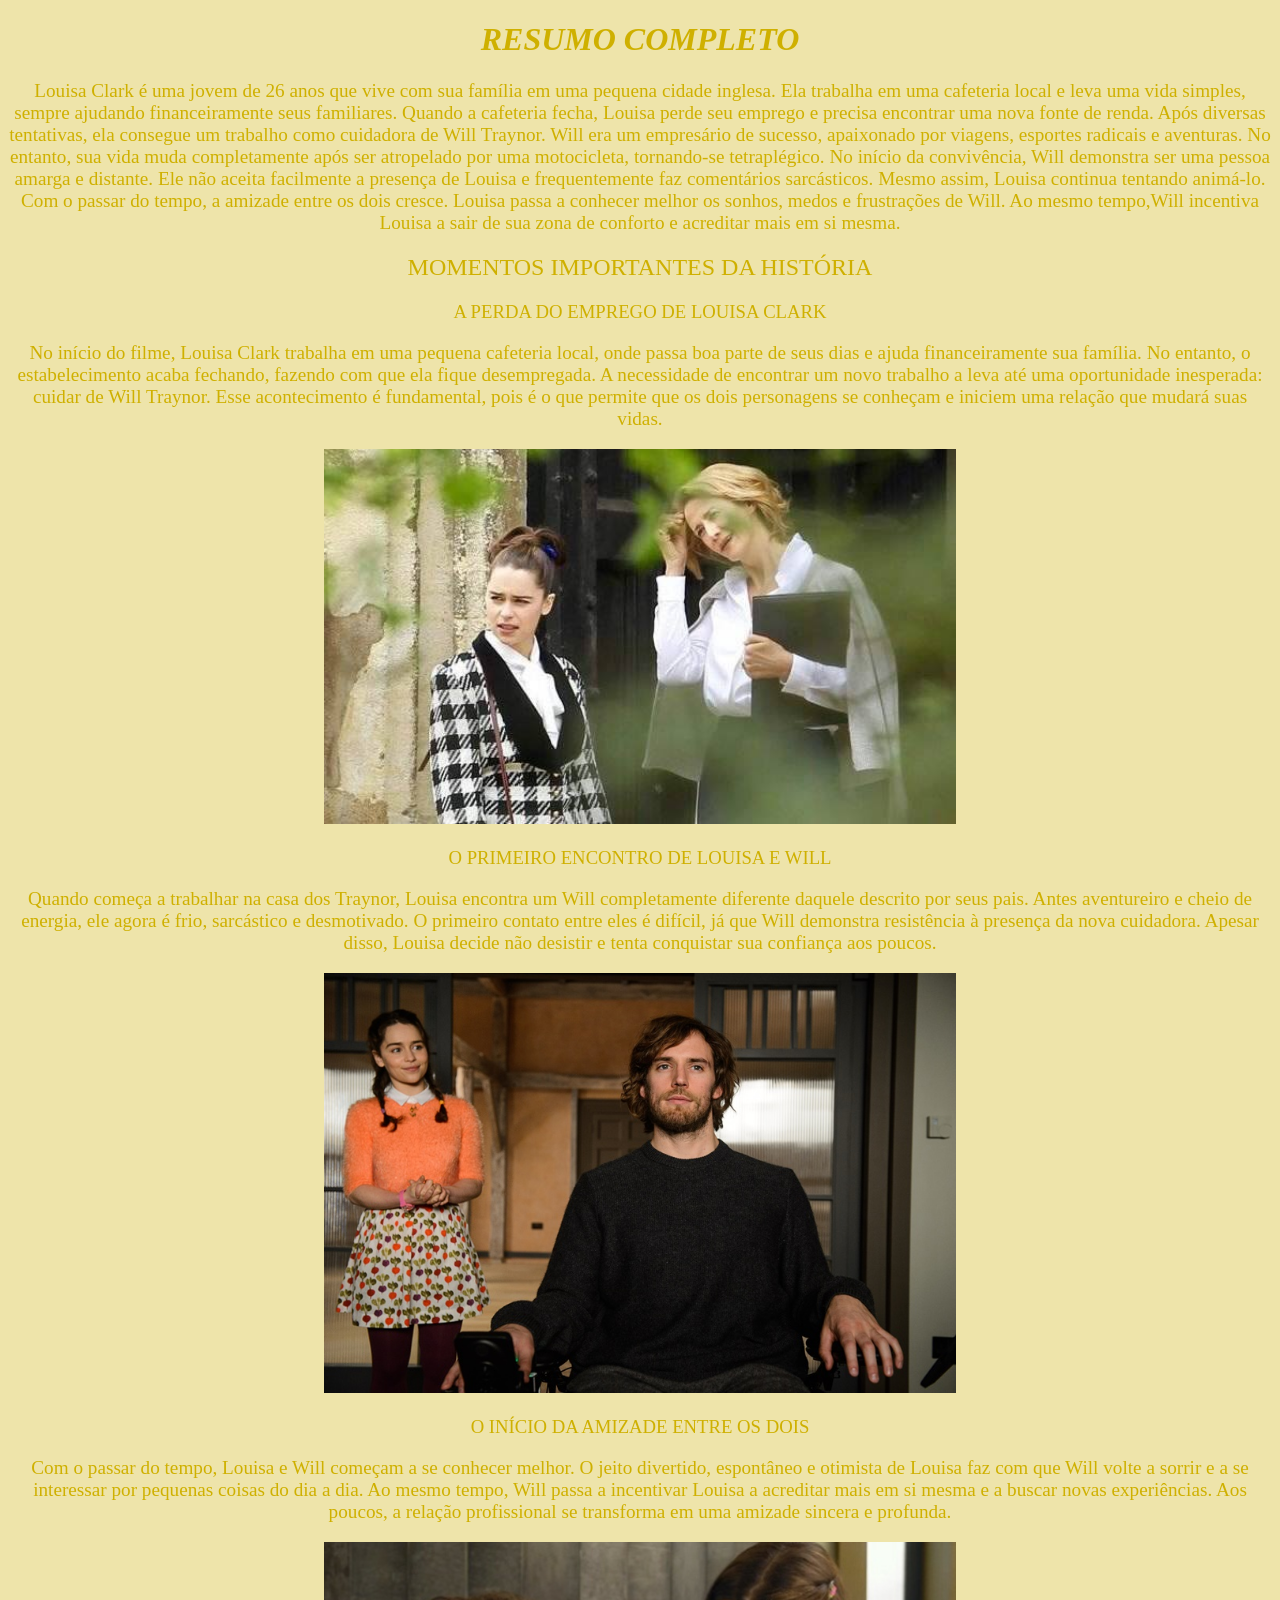
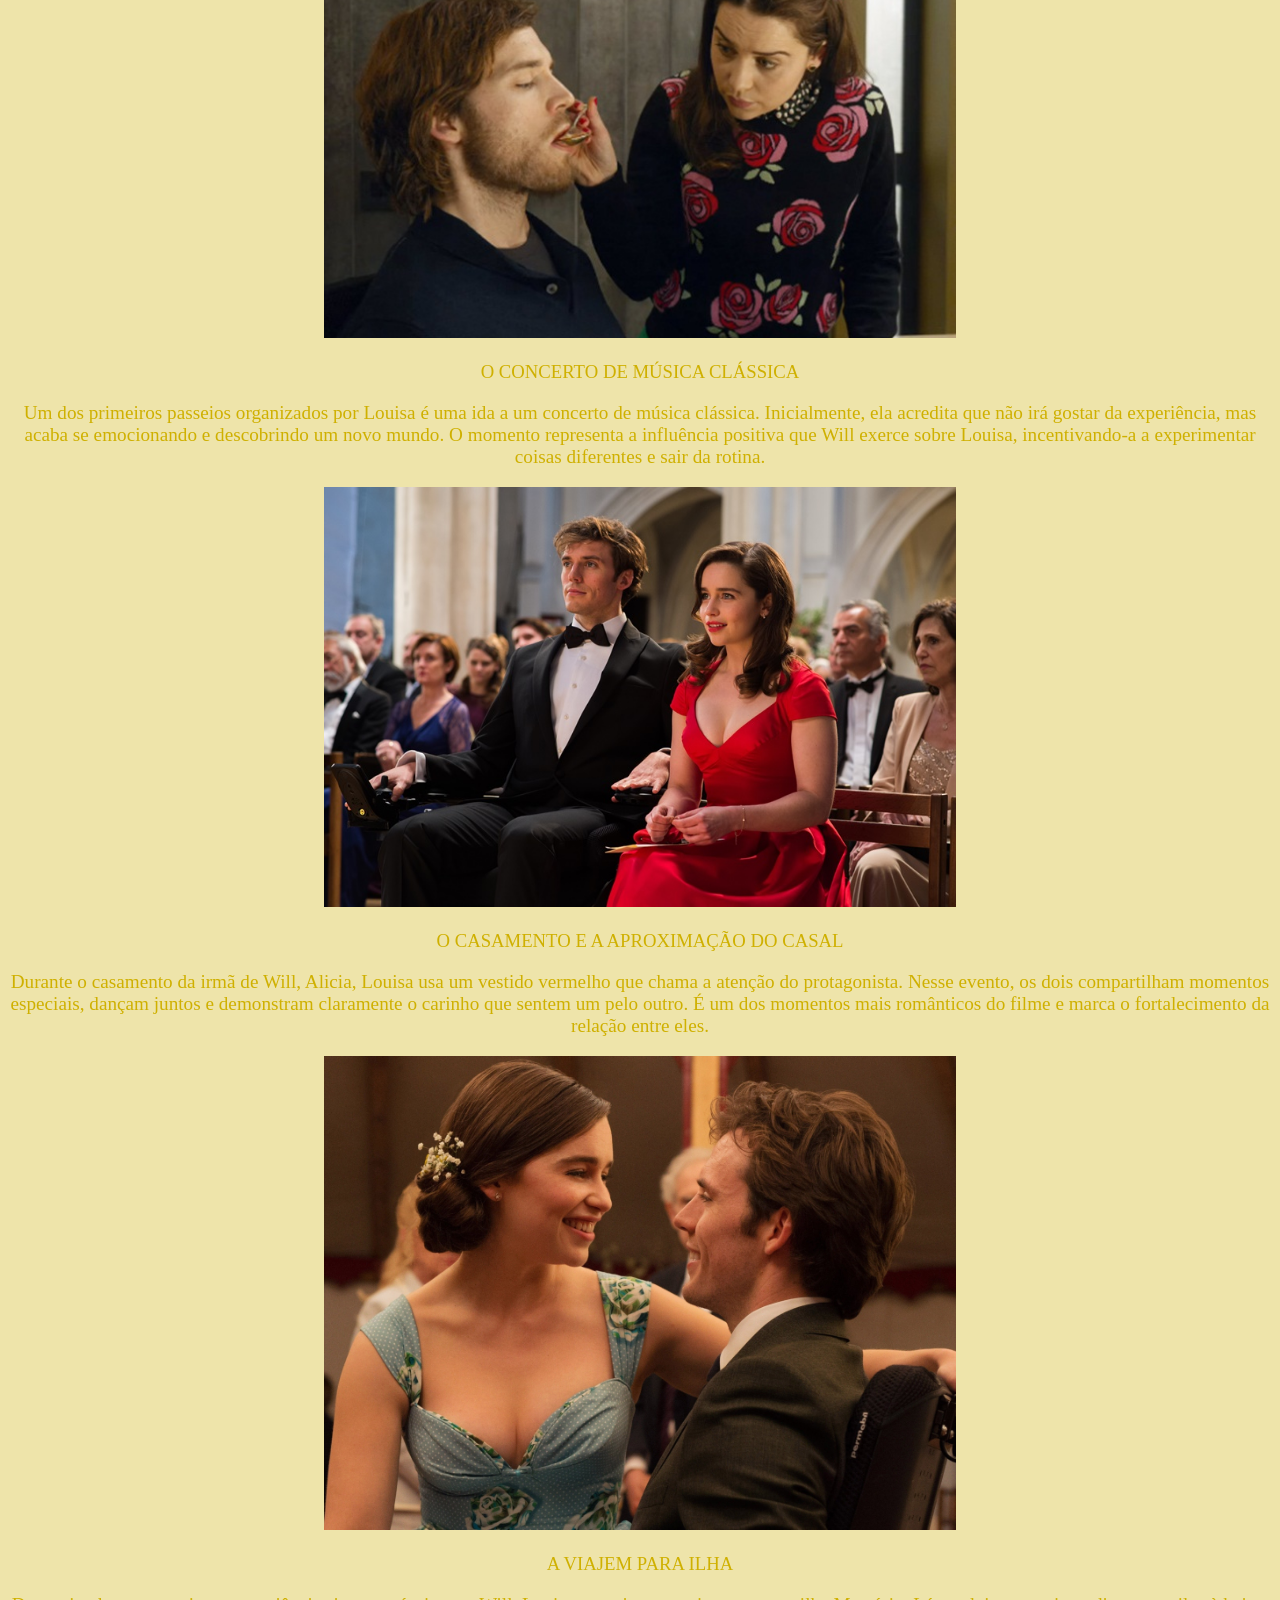
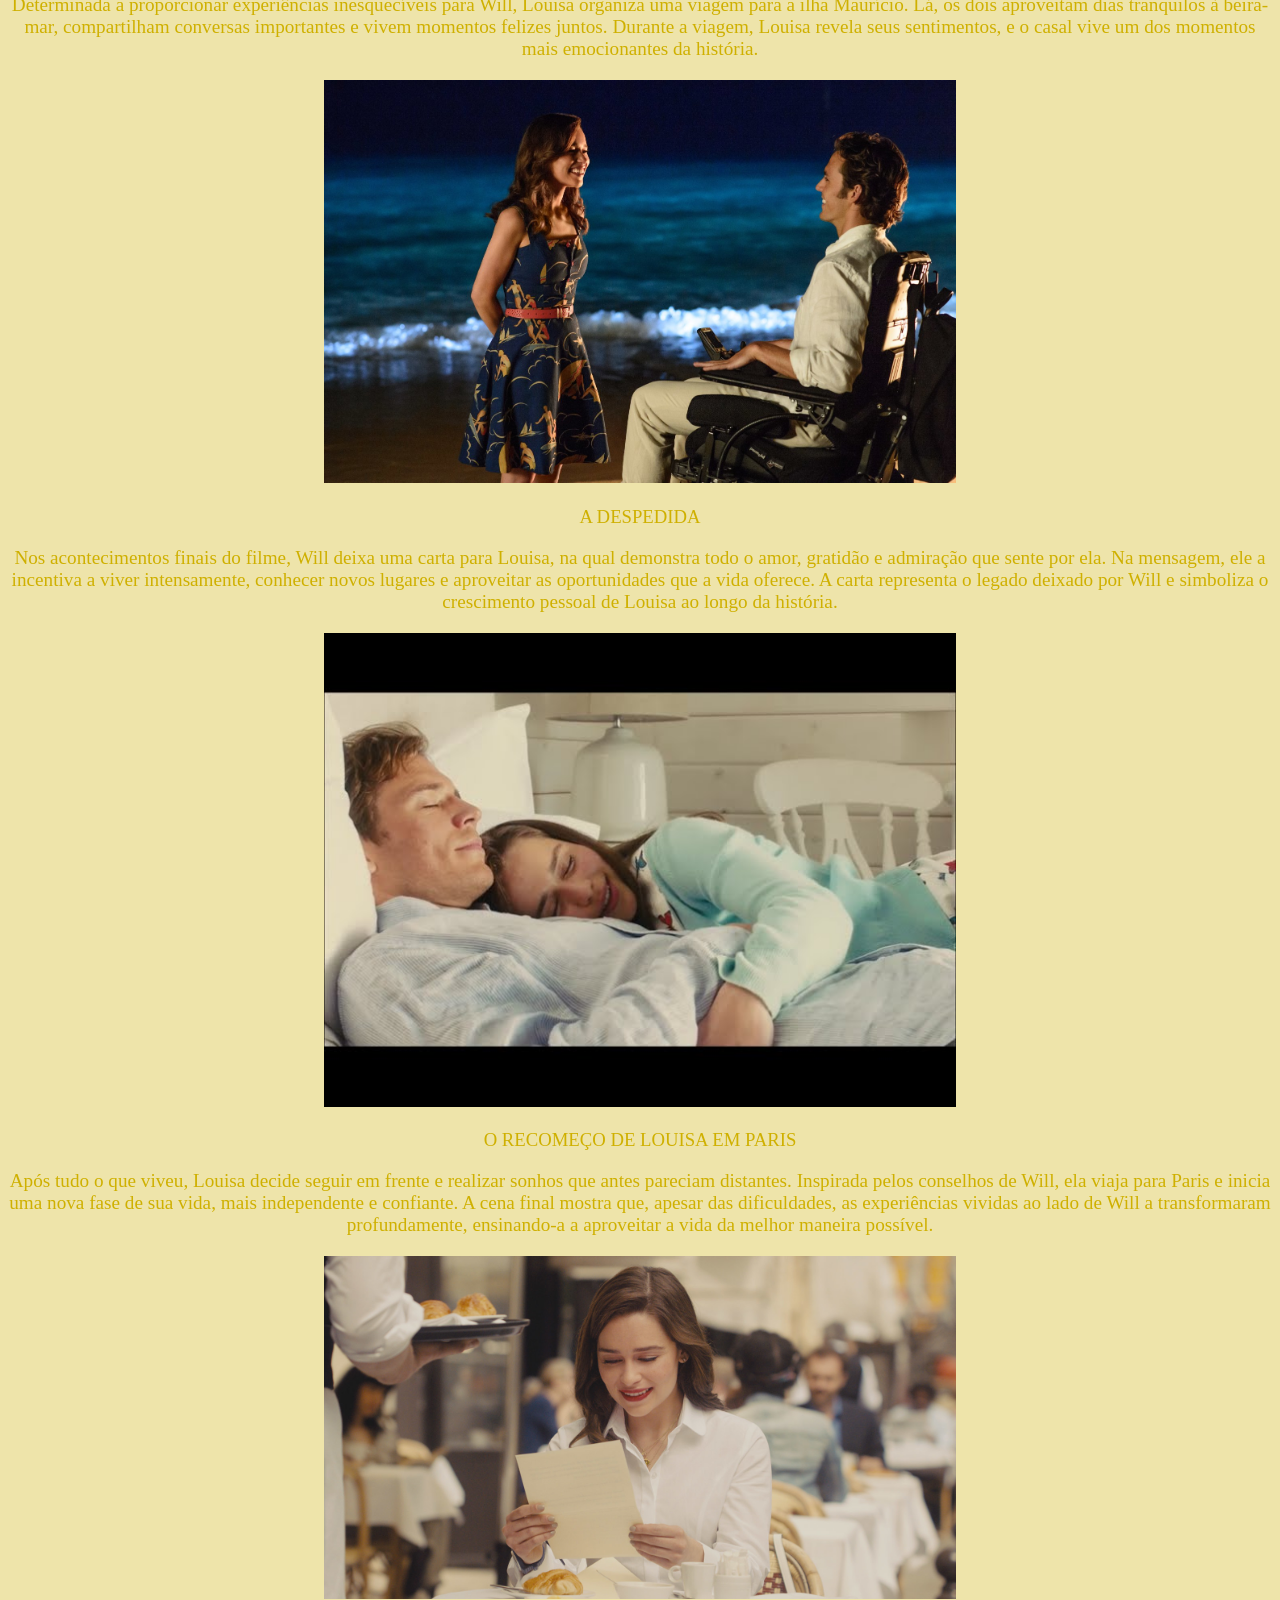
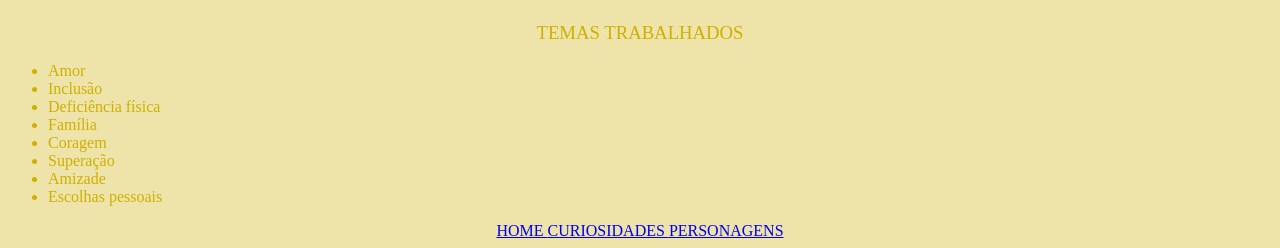
==== commit 5e3a1aa9: "." ====
--- a/página 2.html
+++ b/página 2.html
@@ -63,7 +63,6 @@
                         a transformaram profundamente, ensinando-a a aproveitar a vida da melhor maneira possível.</p>
  <img class="imagem"src="paris02.jpg">
 
-    <img class="imagem" src=>
     <h3> TEMAS TRABALHADOS </h3>
     <div class="lista">
     <ul>
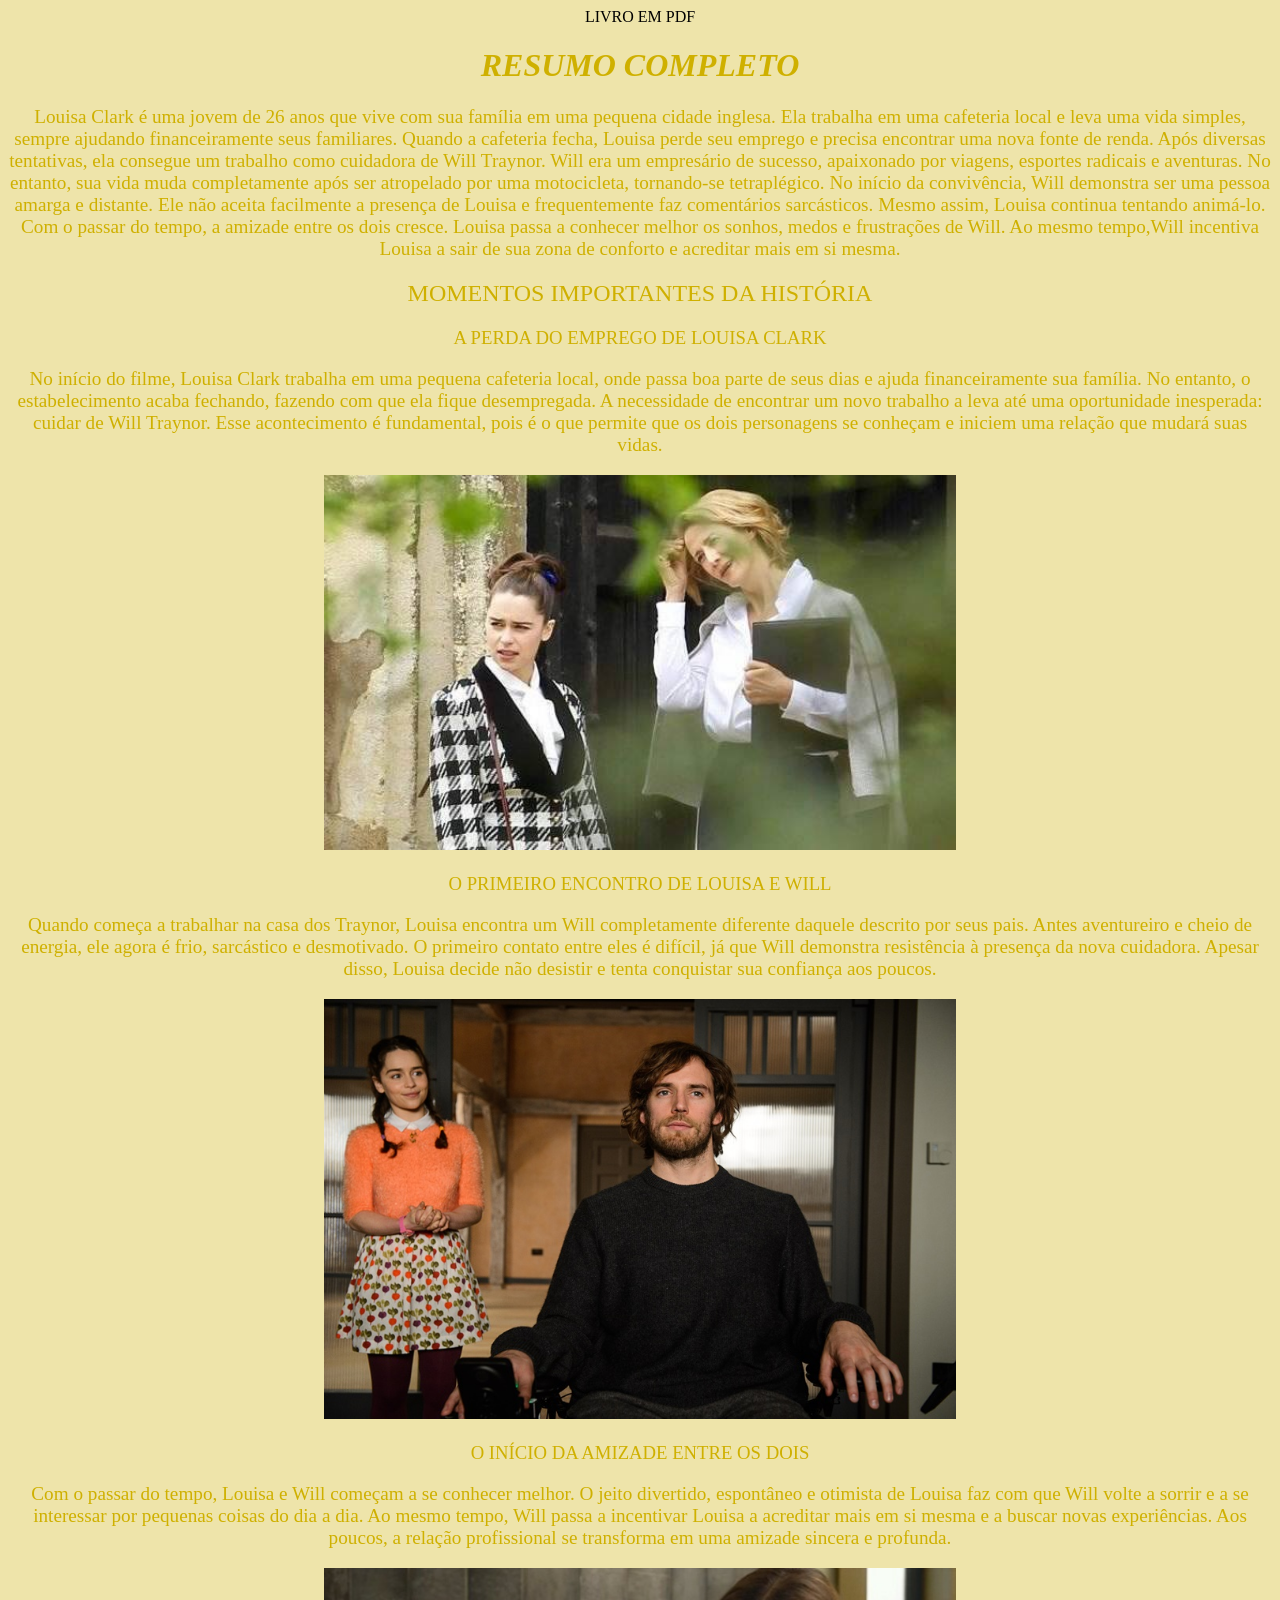
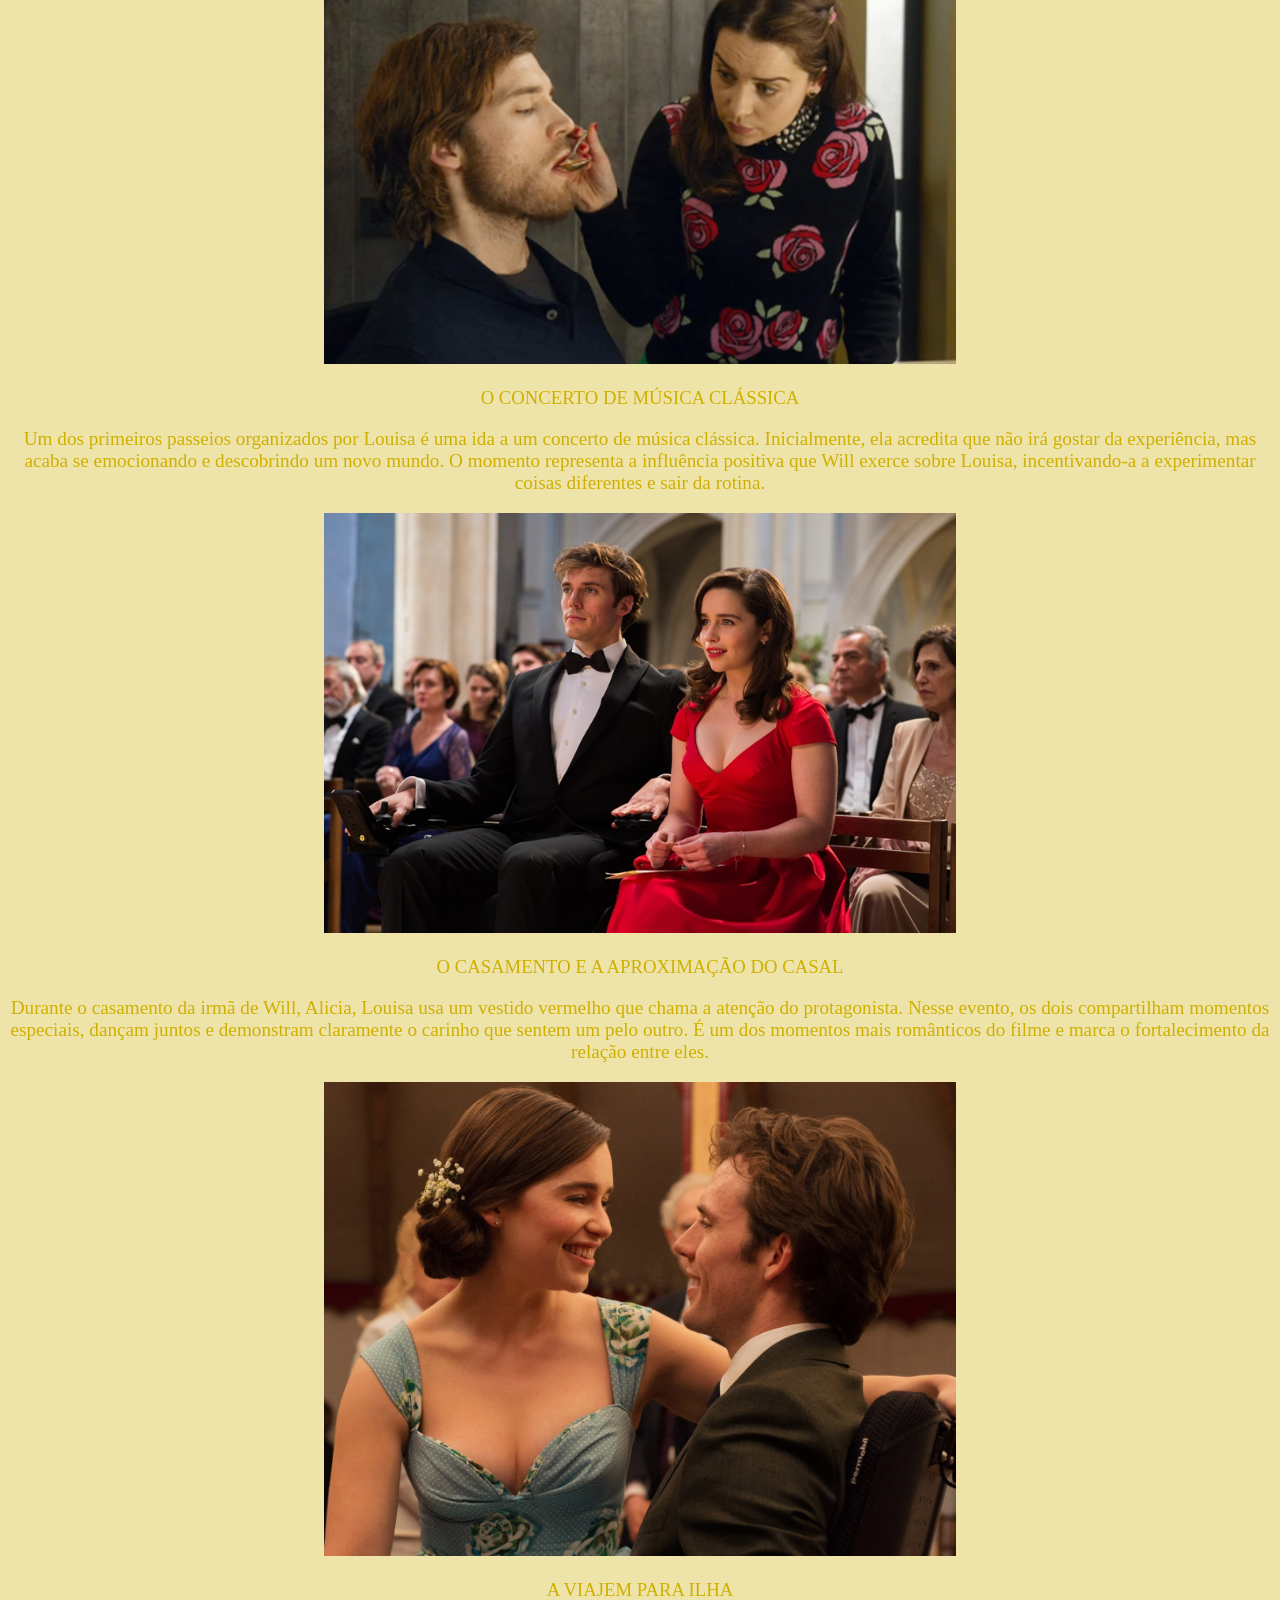
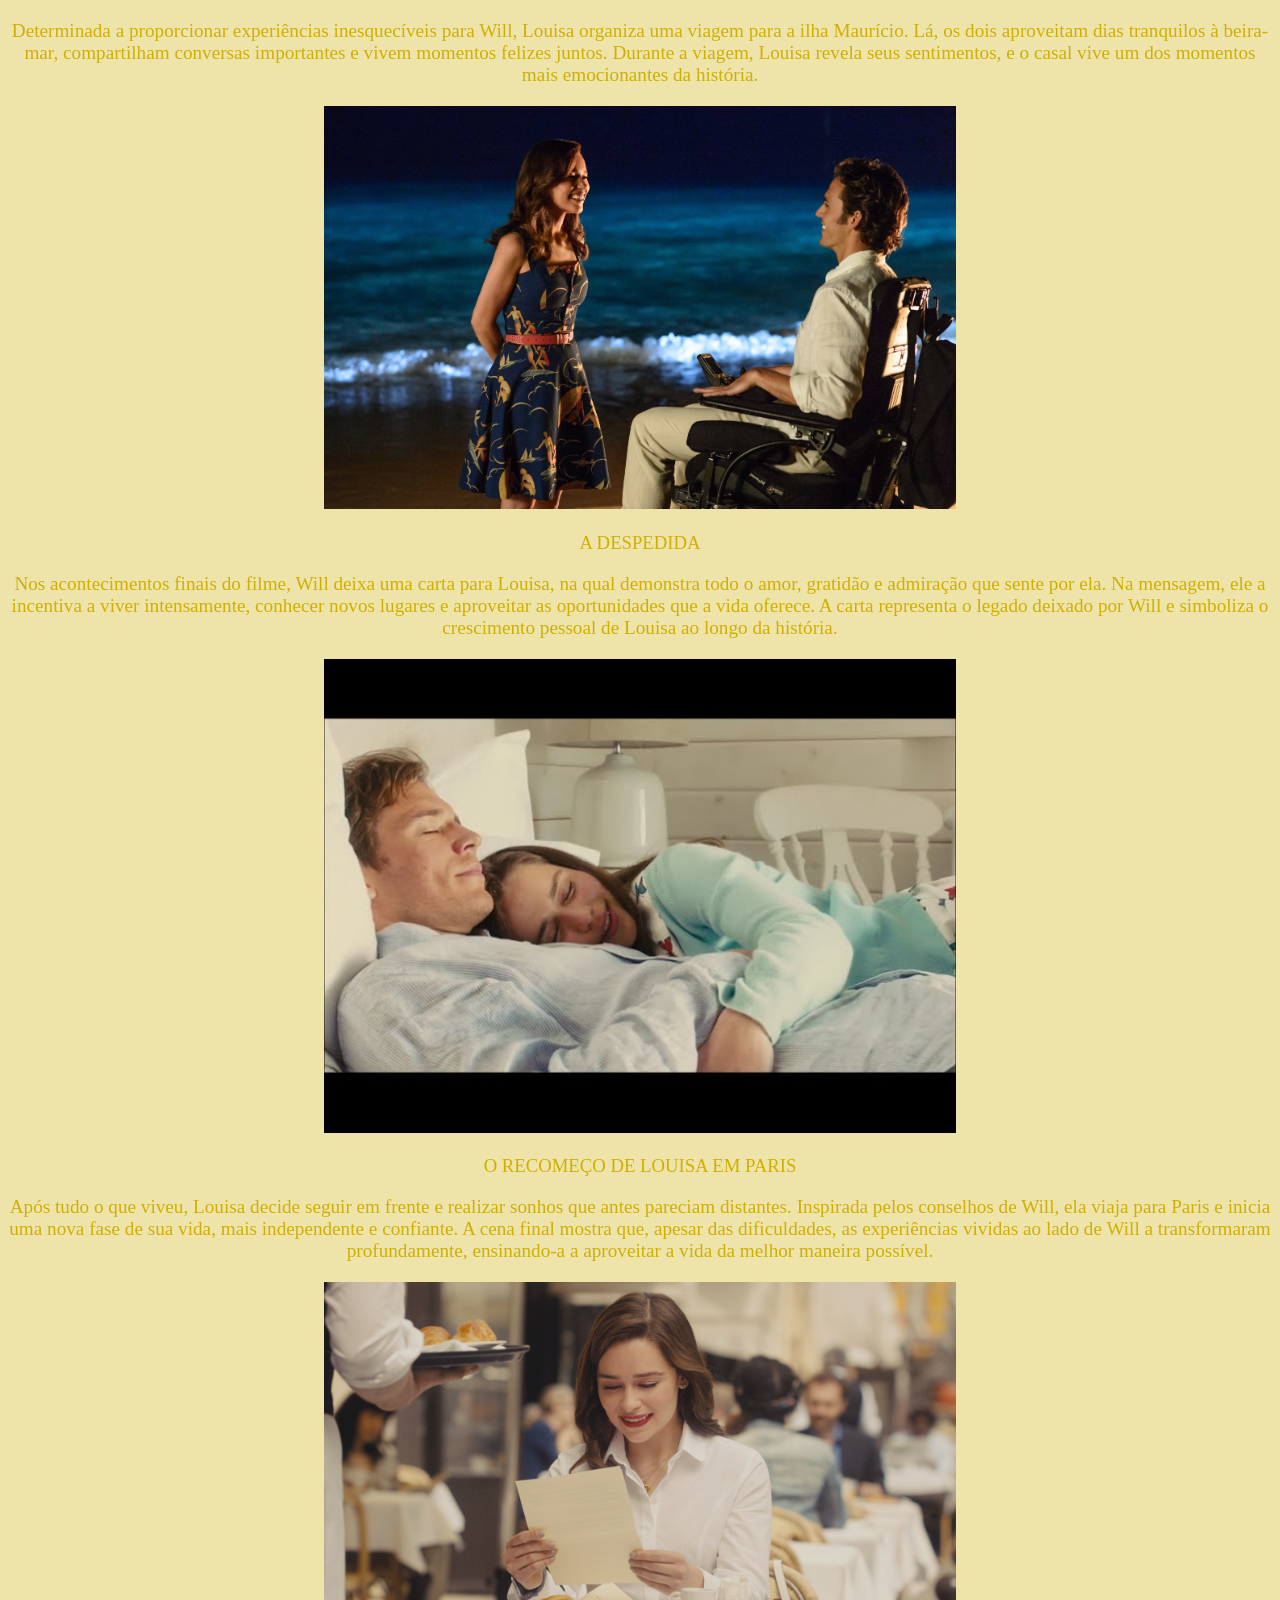
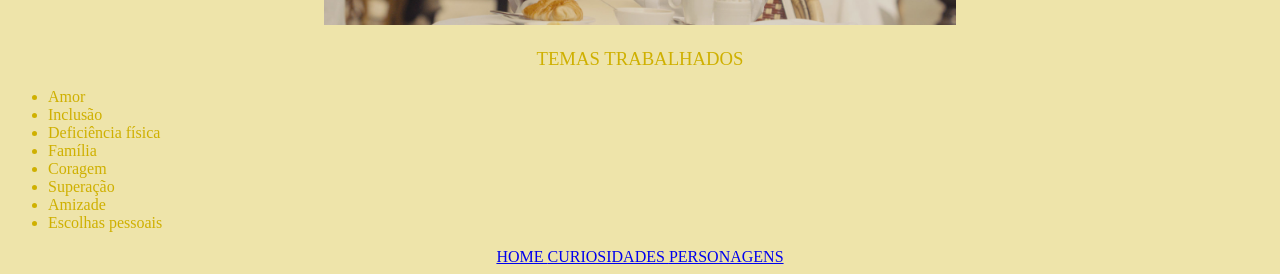
==== commit 63259c83: "." ====
--- a/página 2.html
+++ b/página 2.html
@@ -7,6 +7,7 @@
      <link rel="stylesheet" href="página 2.css">
 </head>
 <body>
+    <a hre=" https://static.tumblr.com/qzxrozq/OZSogtf4z/como_eu_era_antes_de_voce_-_jojo_moyes.pdf"> LIVRO EM PDF</a>
     <h1> RESUMO COMPLETO </h1>
     <p> Louisa Clark é uma jovem de 26 anos que vive com sua família em uma pequena cidade inglesa. Ela trabalha em uma cafeteria local e leva uma vida simples, sempre ajudando financeiramente seus familiares.
         Quando a cafeteria fecha, Louisa perde seu emprego e precisa encontrar uma nova fonte de renda. Após diversas tentativas, ela consegue um trabalho como cuidadora de Will Traynor.
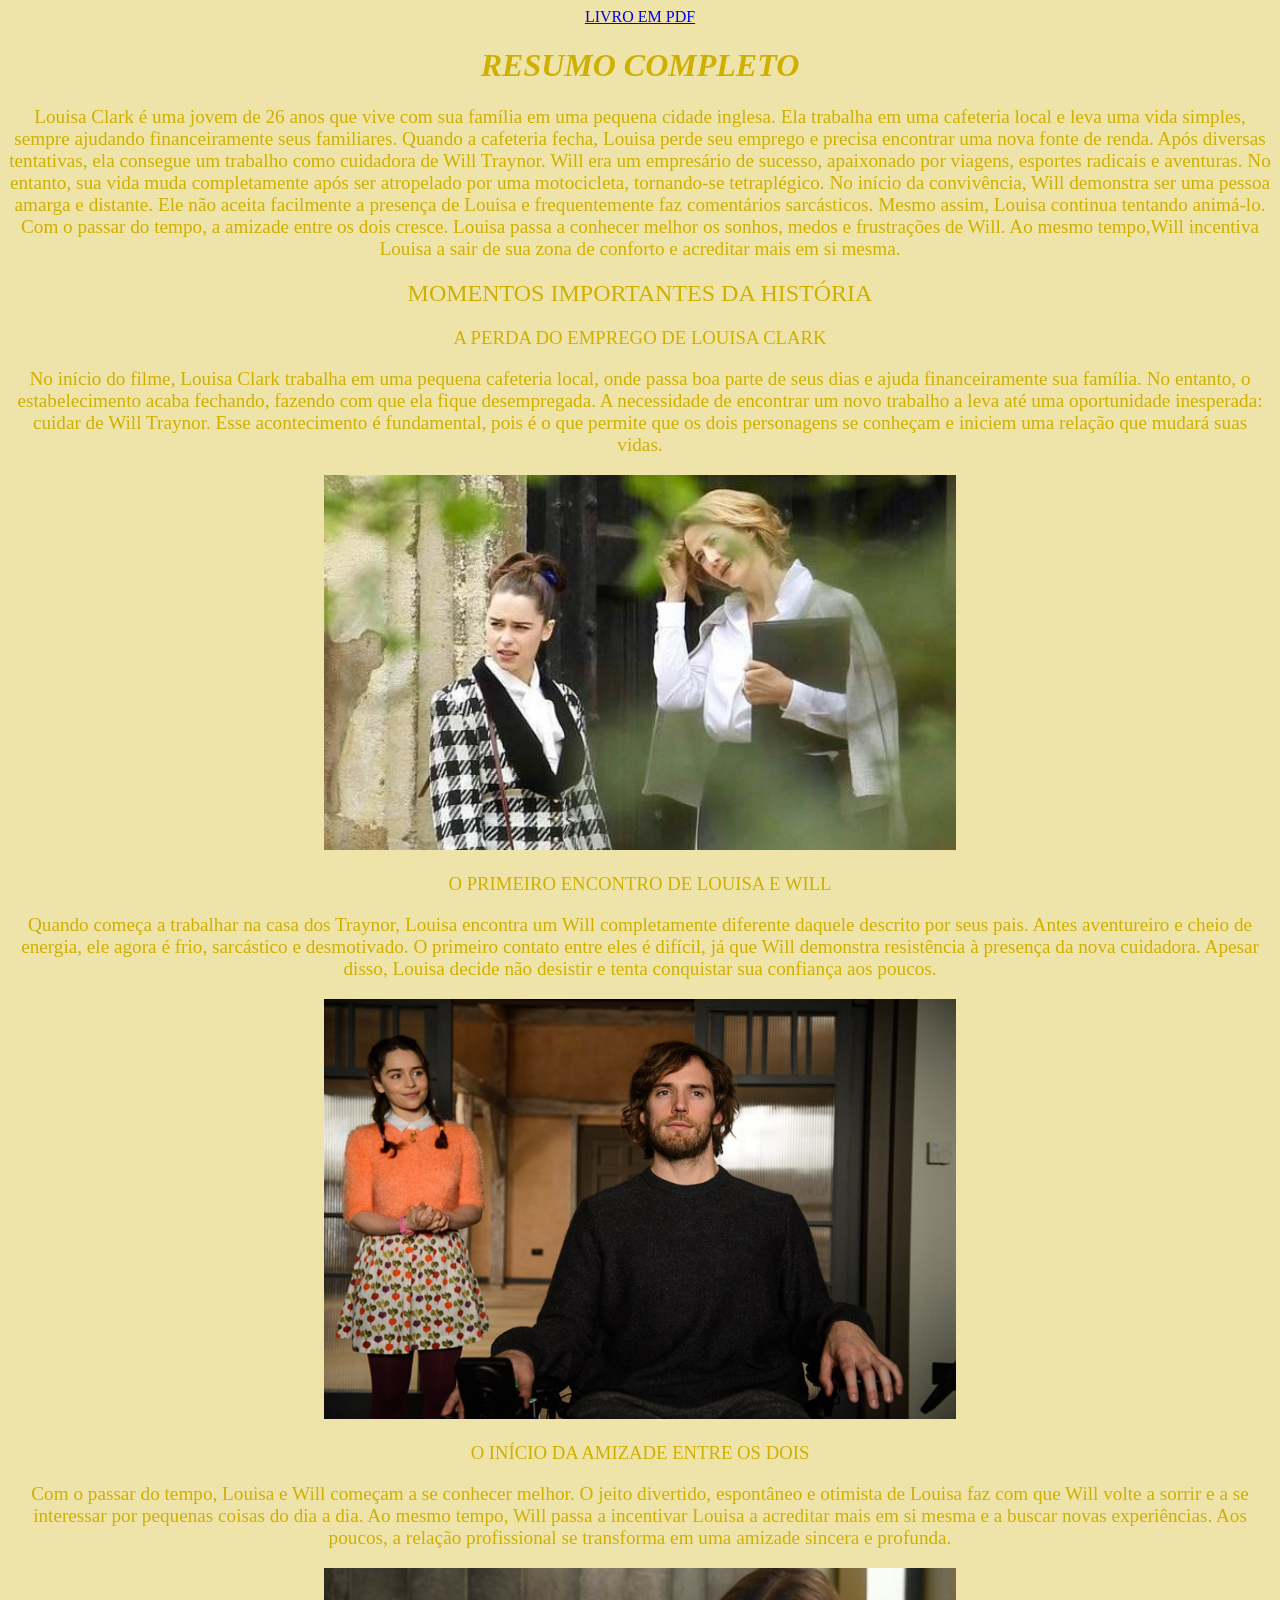
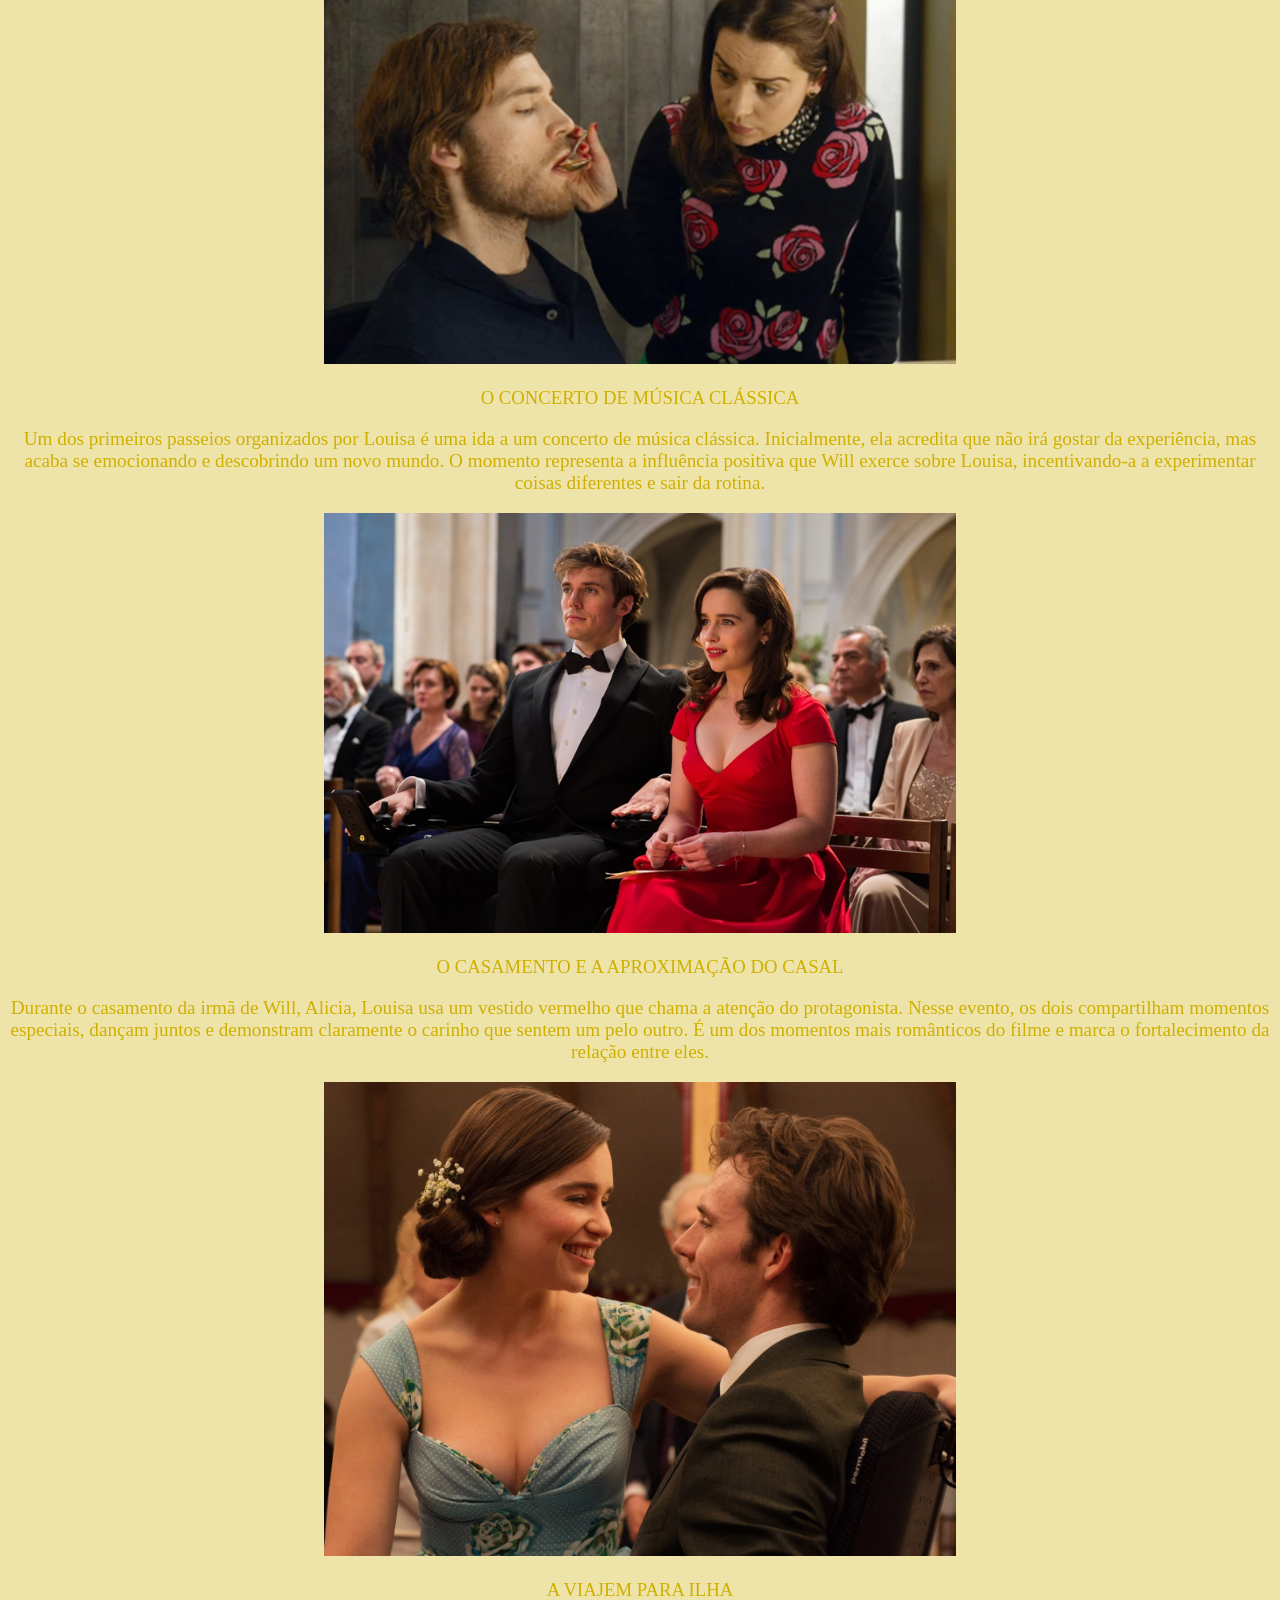
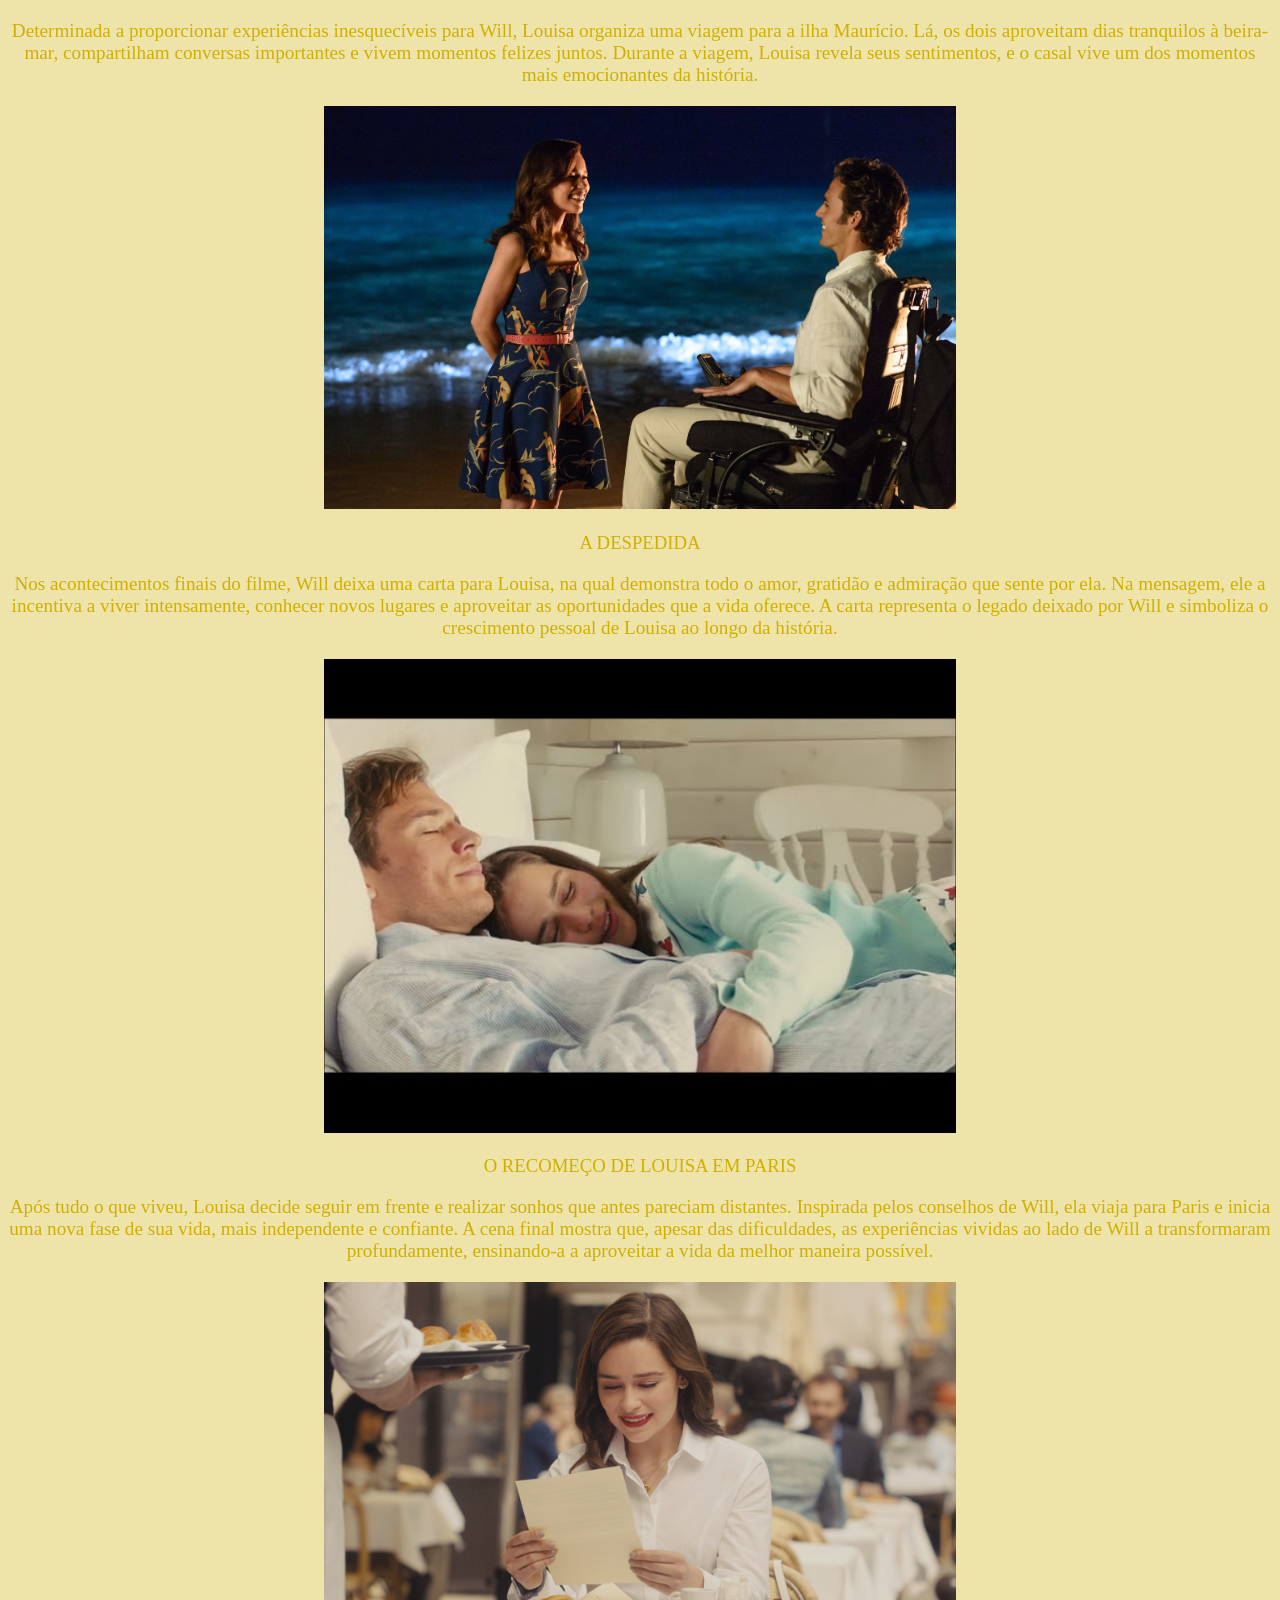
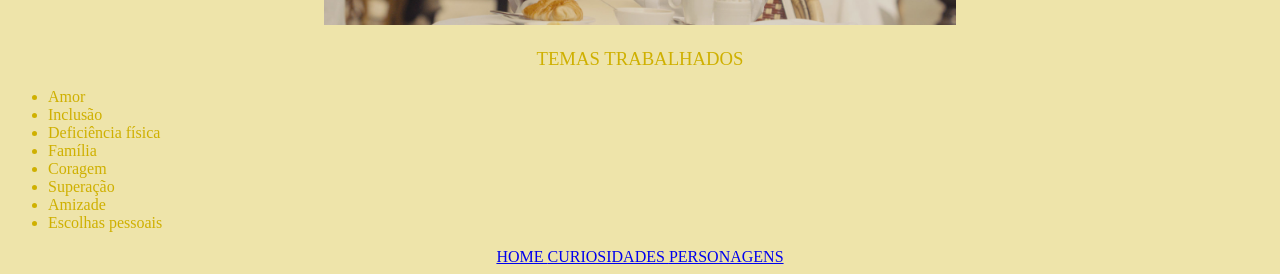
==== commit 8035f11a: "." ====
--- a/página 2.html
+++ b/página 2.html
@@ -7,7 +7,7 @@
      <link rel="stylesheet" href="página 2.css">
 </head>
 <body>
-    <a hre=" https://static.tumblr.com/qzxrozq/OZSogtf4z/como_eu_era_antes_de_voce_-_jojo_moyes.pdf"> LIVRO EM PDF</a>
+    <a href=" https://static.tumblr.com/qzxrozq/OZSogtf4z/como_eu_era_antes_de_voce_-_jojo_moyes.pdf"> LIVRO EM PDF</a>
     <h1> RESUMO COMPLETO </h1>
     <p> Louisa Clark é uma jovem de 26 anos que vive com sua família em uma pequena cidade inglesa. Ela trabalha em uma cafeteria local e leva uma vida simples, sempre ajudando financeiramente seus familiares.
         Quando a cafeteria fecha, Louisa perde seu emprego e precisa encontrar uma nova fonte de renda. Após diversas tentativas, ela consegue um trabalho como cuidadora de Will Traynor.
